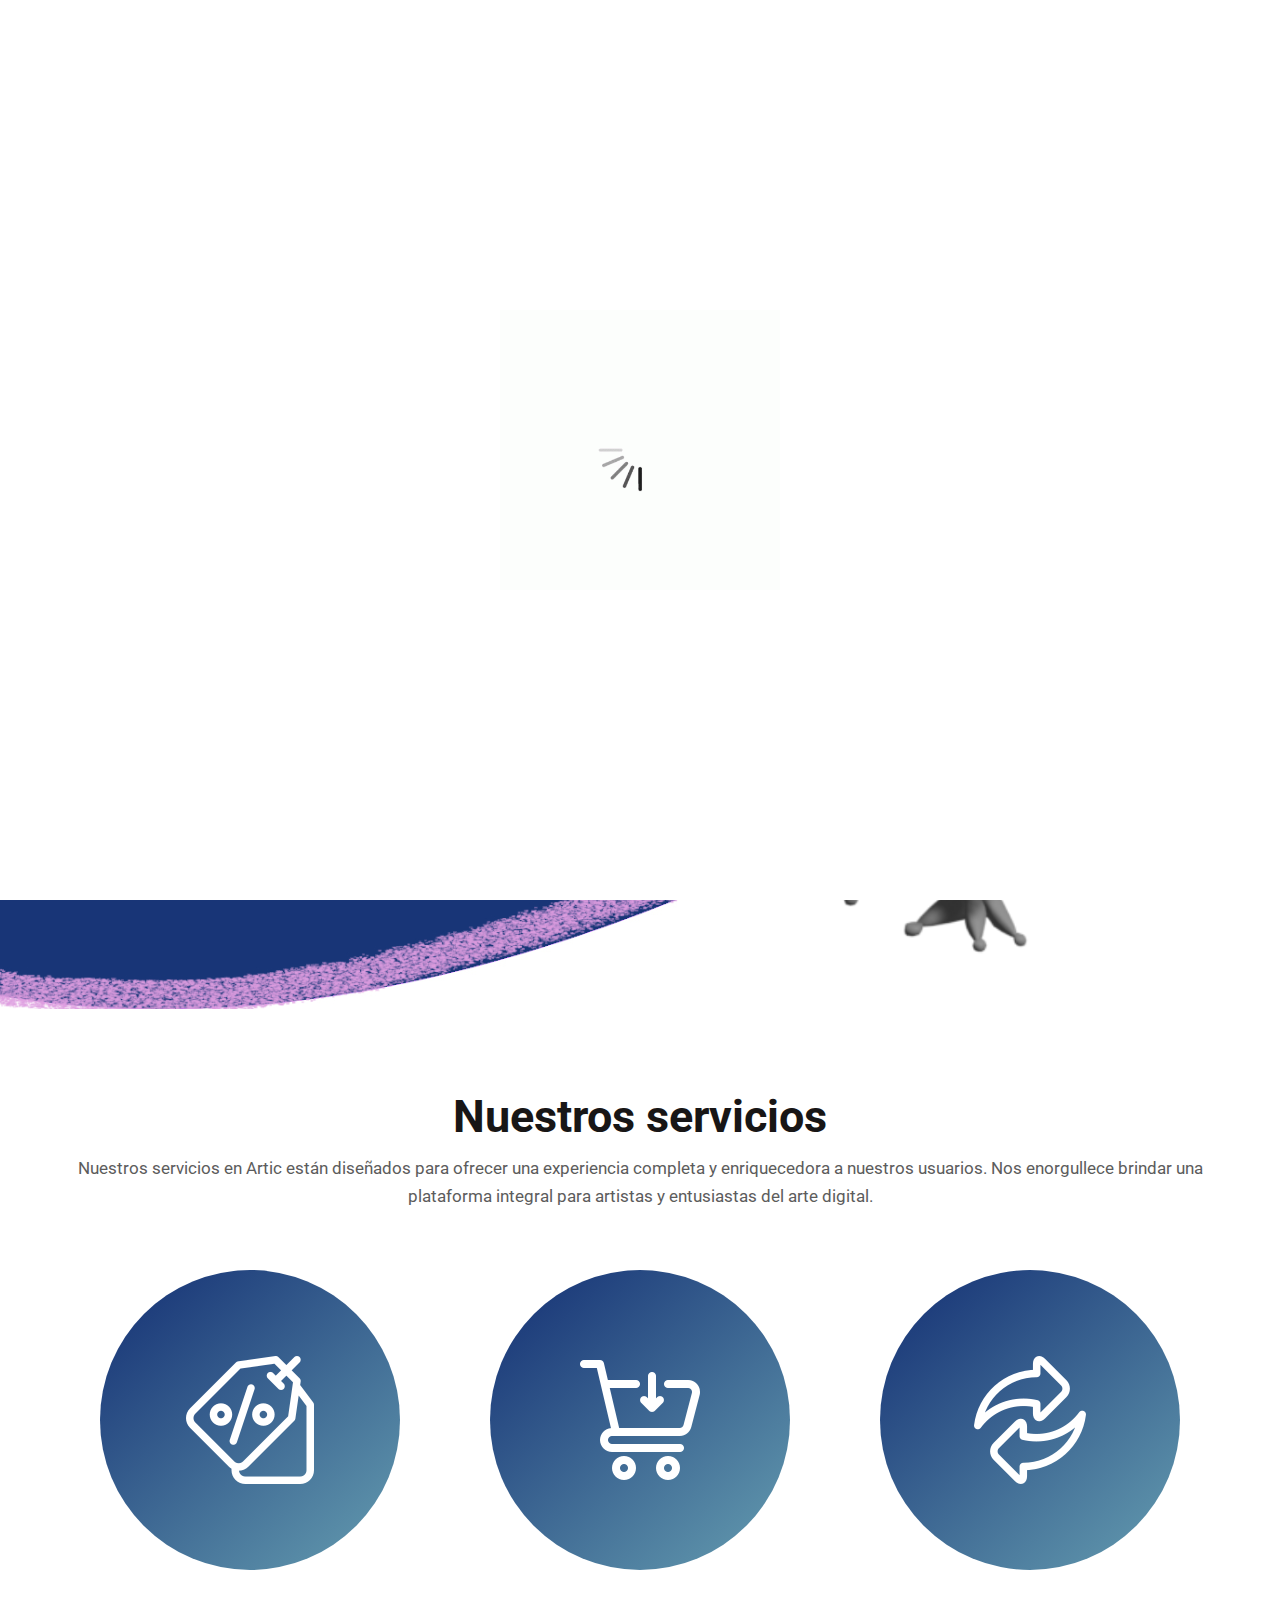
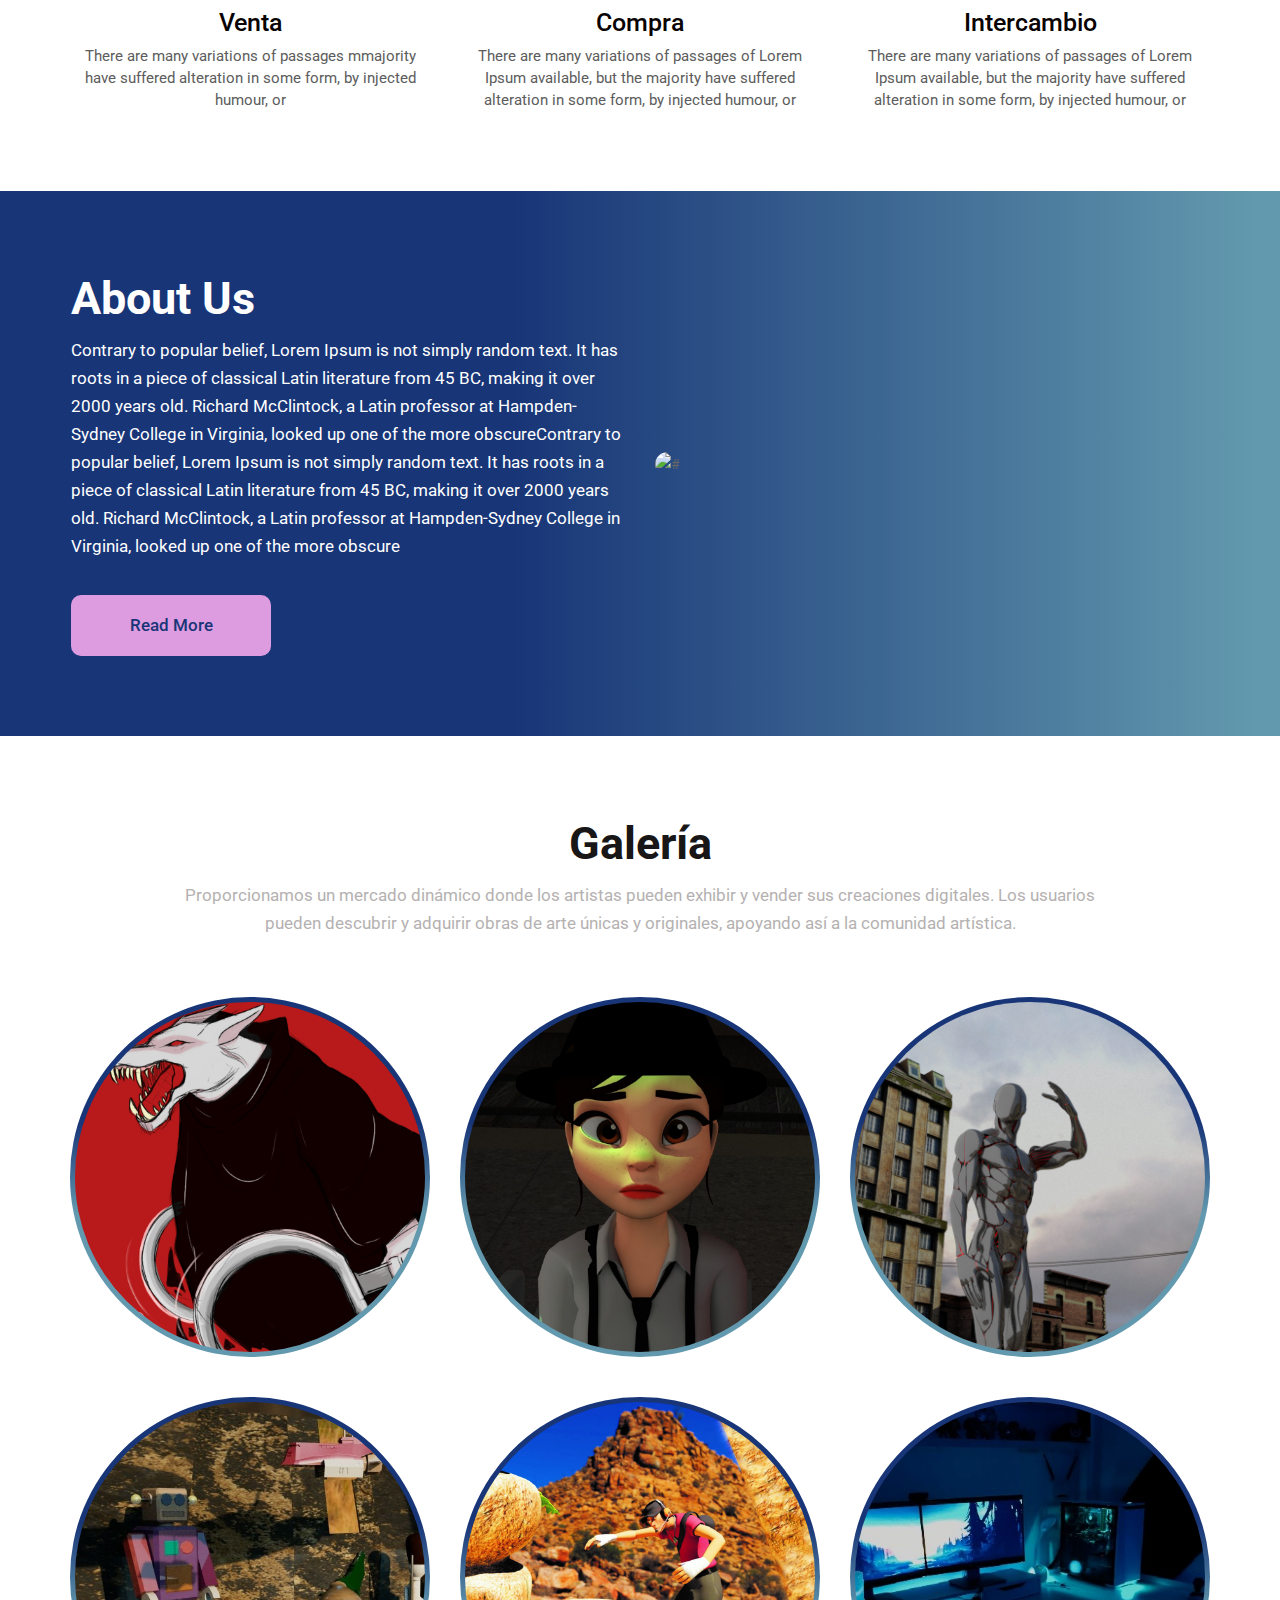
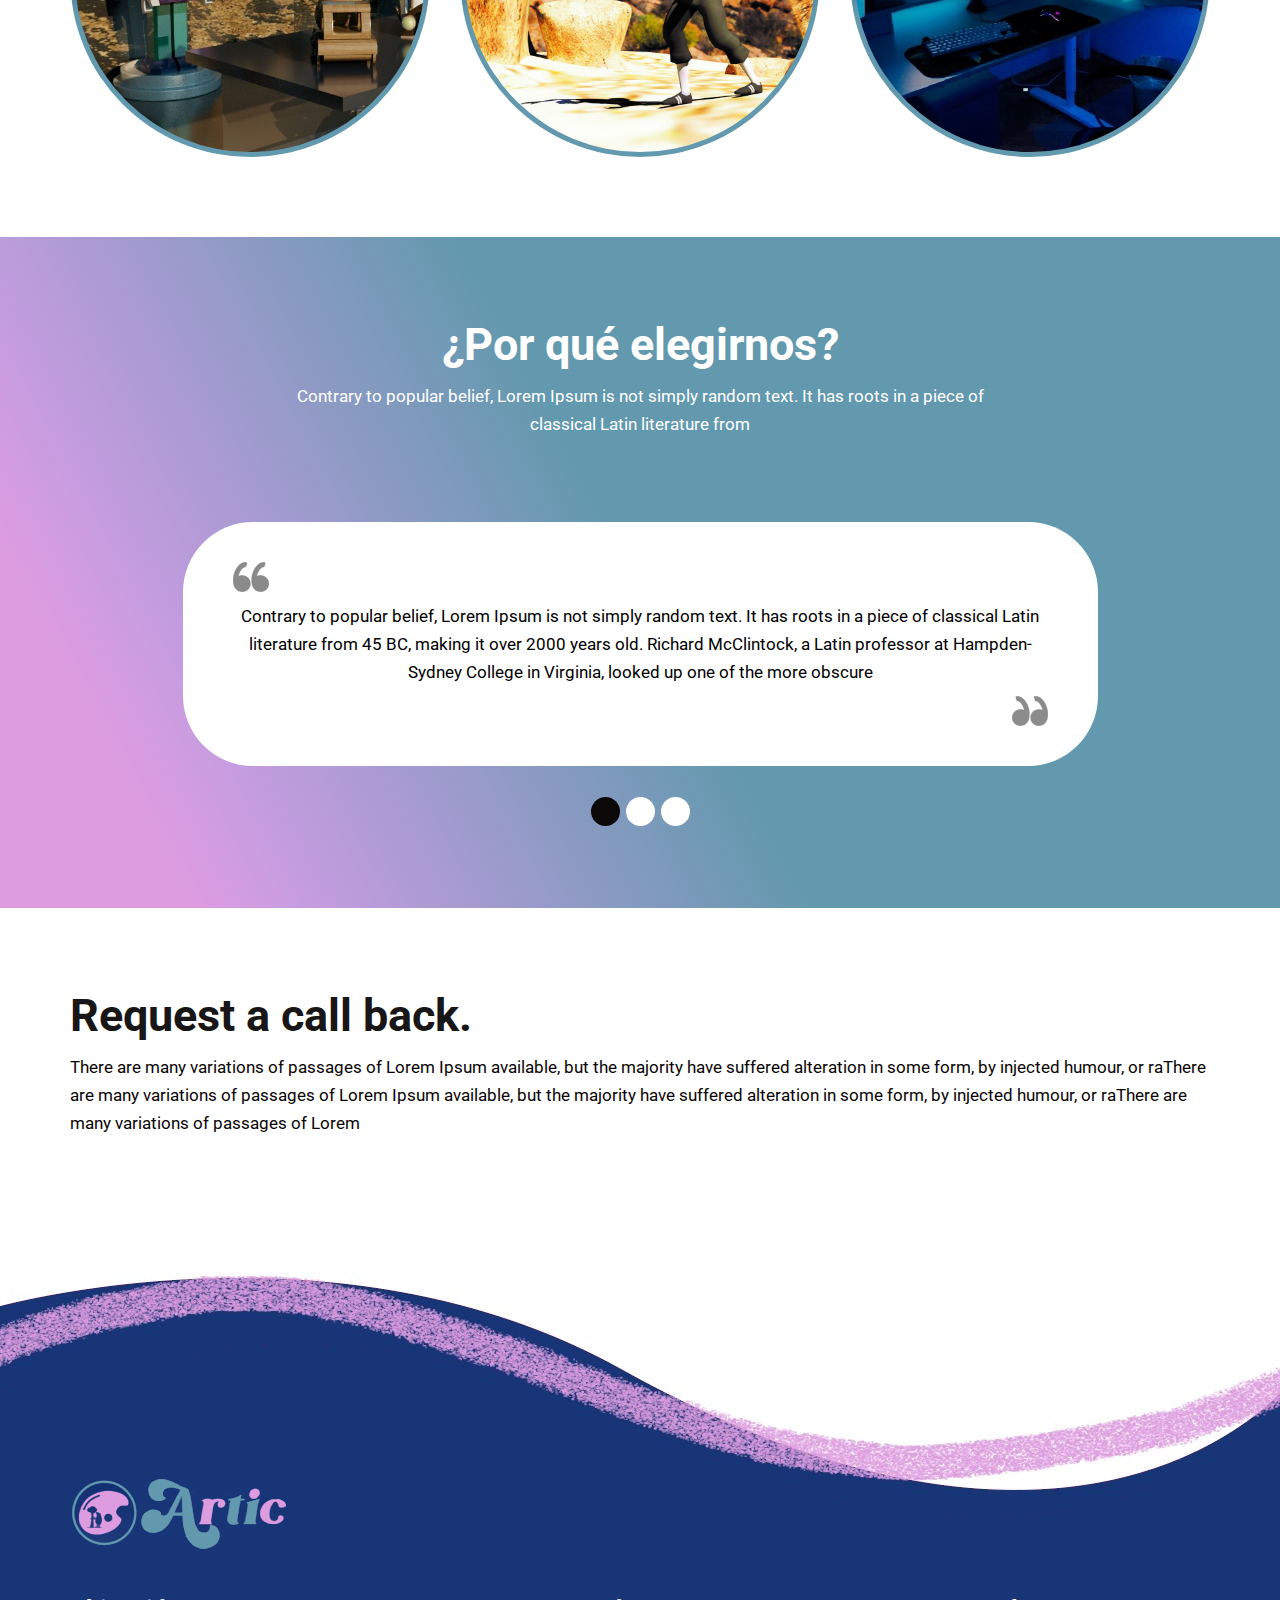
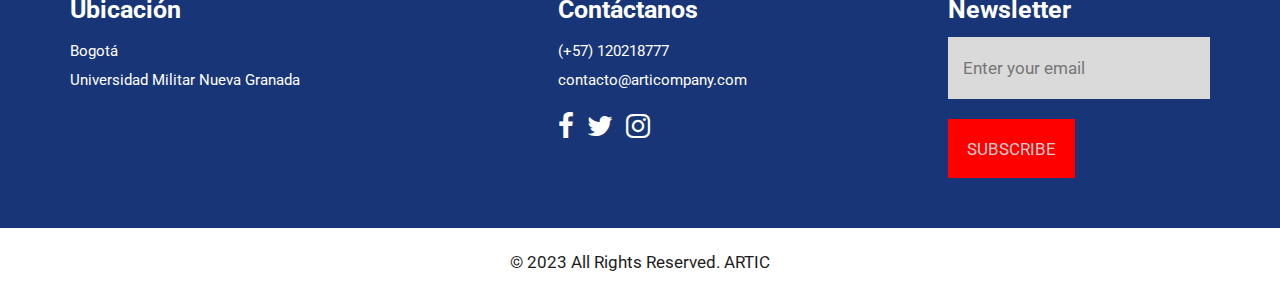
==== index.html @ 23e56a79 "Website" ====
<!DOCTYPE html>
<html lang="en">
   <head>
      <!-- basic -->
      <meta charset="utf-8">
      <meta http-equiv="X-UA-Compatible" content="IE=edge">
      <!-- mobile metas -->
      <meta name="viewport" content="width=device-width, initial-scale=1">
      <meta name="viewport" content="initial-scale=1, maximum-scale=1">
      <!-- site metas -->
      <title>Artic</title>
      <link rel="icon" href="images/logo2.png">
      <meta name="keywords" content="">
      <meta name="description" content="">
      <meta name="author" content="">
      <!-- bootstrap css -->
      <link rel="stylesheet" href="css/bootstrap.min.css">
      <!-- style css -->
      <link rel="stylesheet" href="css/style.css">
      <!-- responsive-->
      <link rel="stylesheet" href="css/responsive.css">
      <!-- awesome fontfamily -->
      <link rel="stylesheet" href="https://cdnjs.cloudflare.com/ajax/libs/font-awesome/4.7.0/css/font-awesome.min.css">
      <!--[if lt IE 9]>
      <script src="https://oss.maxcdn.com/html5shiv/3.7.3/html5shiv.min.js"></script>
      <script src="https://oss.maxcdn.com/respond/1.4.2/respond.min.js"></script><![endif]-->
   </head>
   <!-- body -->
   <body class="main-layout">
      <!-- loader  -->
      <div class="loader_bg">
         <div class="loader"><img src="images/loading.gif" alt="" /></div>
      </div>
      <!-- end loader -->
      <div id="mySidepanel" class="sidepanel">
         <a href="javascript:void(0)" class="closebtn" onclick="closeNav()">×</a>
         <a class="active" href="index.html">Home</a>
         <a href="about.html">About us</a>
         <a href="searvices.html">Servicios</a>
         <a href="shop.html">Gallería</a>
         <a href="contact.html">Contáctanos</a>
      </div>
      <!-- header -->
      <header>
         <!-- header inner -->
         <div class="head-top">
            <div class="container-fluid">
               <div class="row d_flex">
                  <div class="col-sm-3">
                     <div class="logo">
                        <a href="index.html"><img src="images/logo.png" /></a>
                     </div>
                  </div>
                  <div class="col-sm-9">
                     <ul class="email text_align_right">
                        <li class="d_none"> <a href="javascript:void(0)"><i class="fa fa-user" aria-hidden="true"></i>
                           Login</a>
                        </li>
                        <li> <button class="openbtn" onclick="openNav()"><img src="images/menu_btn.png"></button></li>
                     </ul>
                  </div>
               </div>
            </div>
         </div>
      </header>
      <!-- end header -->
      <!-- start slider section -->
      <div id="top_section" class=" banner_main">
         <div class="container">
            <div class="row d_flex">
               <div class="col-md-6">
                  <div class="rana">
                     <h1>“Haz que tu espacio cuente una historia”</h1>
                     <p>
                        Artic es una plataforma líder en la venta, compra e intercambio de diversas formas de arte digital. 
                     </p>
                     <p>

                        ¡Con Artic, el mundo del arte se encuentra al alcance de todos!
                     </p>
                     <a class="read_more" href="Javascript:void(0)"> Inicia tu propia aventura </a>
                  </div>
               </div>
               <div class="col-md-6">
                  <div class="mic_img">
                     <figure><img src="images/right_side.png" alt="#"/></figure>
                  </div>
               </div>
            </div>
         </div>
      </div>
      <!-- end slider section -->
      <!-- services -->
      <div class="services">
         <div class="container">
            <div class="row">
               <div class="col-md-12">
                  <div class="titlepage text_align_center">
                     <h2> Nuestros servicios</h2>
                     <p>Nuestros servicios en Artic están diseñados para ofrecer una experiencia completa y enriquecedora a nuestros usuarios. Nos enorgullece brindar una plataforma integral para artistas y entusiastas del arte digital. </p>
                  </div>
               </div>
            </div>
            <div class="row">
               <div class="col-md-4">
                  <div class="service_img text_align_center">
                     <i><img src="images/service1.png" alt="#"/></i>
                  </div>
                  <div class="service_text text_align_center">
                     <h3>Venta</h3>
                     <p>There are many variations of passages mmajority have suffered alteration in some form, by injected humour, or</p>
                  </div>
               </div>
               <div class="col-md-4">
                  <div class="service_img text_align_center">
                     <i><img src="images/service2.png" alt="#"/></i>
                  </div>
                  <div class="service_text text_align_center">
                     <h3>Compra</h3>
                     <p>There are many variations of passages of Lorem Ipsum available, but the majority have suffered alteration in some form, by injected humour, or  </p>
                  </div>
               </div>
               <div class="col-md-4">
                  <div class="service_img text_align_center">
                     <i><img src="images/service3.png" alt="#"/></i>
                  </div>
                  <div class="service_text text_align_center">
                     <h3>Intercambio</h3>
                     <p>There are many variations of passages of Lorem Ipsum available, but the majority have suffered alteration in some form, by injected humour, or </p>
                  </div>
               </div>
            </div>
         </div>
      </div>
      <!-- end services -->
      <!-- about -->
      <div id="about" class="about">
         <div class="container-fluid">
            <div class="row d_flex">
               <div class="col-md-6">
                  <div class="titlepage text_align_left">
                     <h2>About Us</h2>
                     <p>Contrary to popular belief, Lorem Ipsum is not simply random text. It has roots in a piece of classical Latin literature from 45 BC, making it over 2000 years old. Richard McClintock, a Latin professor at Hampden-Sydney College in Virginia, looked up one of the more obscureContrary to popular belief, Lorem Ipsum is not simply random text. It has roots in a piece of classical Latin literature from 45 BC, making it over 2000 years old. Richard McClintock, a Latin professor at Hampden-Sydney College in Virginia, looked up one of the more obscure</p>
                     <a class="read_more" href="about.html">Read More</a>
                  </div>
               </div>
               <div class="col-md-6">
                  <div class="about_img">
                     <figure><img class="img_responsive" src="images/about_img.jpg" alt="#"/></figure>
                  </div>
               </div>
            </div>
         </div>
      </div>
      <!-- end about -->
      <!-- gallery -->
      <div class="gallery">
         <div class="container">
            <div class="row">
               <div class="col-md-10 offset-md-1">
                  <div class="titlepage text_align_center">
                     <h2>Galería</h2>
                     <p>Proporcionamos un mercado dinámico donde los artistas pueden exhibir y vender sus creaciones digitales. Los usuarios pueden descubrir y adquirir obras de arte únicas y originales, apoyando así a la comunidad artística.</p>
                  </div>
               </div>
            </div>
            <div class="row">
               <div class="col-md-4 col-sm-6 margin_bottom40">
                  <div id="ho_show" class="pics">
                     <figure><img class="img_responsive" src="images/lobo.jpg" alt="#"/></figure>
                     <div class="pics_icon">
                        <a href="javascript:void(0)">
                        <i class="fa fa-search" aria-hidden="true"></i>
                        </a>
                     </div>
                  </div>
               </div>
               <div class="col-md-4 col-sm-6 margin_bottom40">
                  <div id="ho_show" class="pics">
                     <figure><img class="img_responsive" src="images/final1.jpg" alt="#"/></figure>
                     <div class="pics_icon">
                        <a href="javascript:void(0)">
                        <i class="fa fa-search" aria-hidden="true"></i>
                        </a>
                     </div>
                  </div>
               </div>
               <div class="col-md-4 col-sm-6 margin_bottom40">
                  <div id="ho_show" class="pics">
                     <figure><img class="img_responsive" src="images/MailyMaya_1.0331.png" alt="#"/></figure>
                     <div class="pics_icon">
                        <a href="javascript:void(0)">
                        <i class="fa fa-search" aria-hidden="true"></i>
                        </a>
                     </div>
                  </div>
               </div>
               <div class="col-md-4 col-sm-6 margin_bottom40">
                  <div id="ho_show" class="pics">
                     <figure><img class="img_responsive" src="images/jug.jpg" alt="#"/></figure>
                     <div class="pics_icon">
                        <a href="javascript:void(0)">
                        <i class="fa fa-search" aria-hidden="true"></i>
                        </a>
                     </div>
                  </div>
               </div>
               <div class="col-md-4 col-sm-6 margin_bottom40">
                  <div id="ho_show" class="pics">
                     <figure><img class="img_responsive" src="images/Escena  2.jpg" alt="#"/></figure>
                     <div class="pics_icon">
                        <a href="javascript:void(0)">
                        <i class="fa fa-search" aria-hidden="true"></i>
                        </a>
                     </div>
                  </div>
               </div>
               <div class="col-md-4 col-sm-6 margin_bottom40">
                  <div id="ho_show" class="pics">
                     <figure><img class="img_responsive" src="images/Render.jpg" alt="#"/></figure>
                     <div class="pics_icon">
                        <a href="javascript:void(0)">
                        <i class="fa fa-search" aria-hidden="true"></i>
                        </a>
                     </div>
                  </div>
               </div>
            </div>
         </div>
      </div>
      <!-- end gallery -->
      <!-- testimonial -->
      <div class="testimonial">
         <div class="container">
            <div class="row">
               <div class="col-md-8 offset-md-2">
                  <div class="titlepage text_align_center">
                     <h2>¿Por qué elegirnos?</h2>
                     <p>Contrary to popular belief, Lorem Ipsum is not simply random text. It has roots in a piece of classical Latin literature from </p>
                  </div>
               </div>
            </div>
            <div class="row d_flex">
               <div class="col-md-10 offset-md-1">
                  <div id="testimo" class="carousel slide our_testimonial" data-ride="carousel">
                     <ol class="carousel-indicators">
                        <li data-target="#testimo" data-slide-to="0" class="active"></li>
                        <li data-target="#testimo" data-slide-to="1"></li>
                        <li data-target="#testimo" data-slide-to="2"></li>
                     </ol>
                     <div class="carousel-inner">
                        <div class="carousel-item active">
                           <div class="container">
                              <div class="carousel-caption posi_in">
                                 <div class="testomoniam_text">
                                    <i class="text_align_left d-block"><img  src="images/icon.png" alt="#"/></i>
                                    <p>Contrary to popular belief, Lorem Ipsum is not simply random text. It has roots in a piece of classical Latin literature from 45 BC, making it over 2000 years old. Richard McClintock, a Latin professor at Hampden-Sydney College in Virginia, looked up one of the more obscure</p>
                                    <i class="text_align_right d-block"><img  src="images/icon_right.png" alt="#"/></i>
                                 </div>
                              </div>
                           </div>
                        </div>
                        <div class="carousel-item">
                           <div class="container">
                              <div class="carousel-caption posi_in">
                                 <div class="testomoniam_text">
                                    <i class="text_align_left d-block"><img  src="images/icon.png" alt="#"/></i>
                                    <p>Contrary to popular belief, Lorem Ipsum is not simply random text. It has roots in a piece of classical Latin literature from 45 BC, making it over 2000 years old. Richard McClintock, a Latin professor at Hampden-Sydney College in Virginia, looked up one of the more obscure</p>
                                    <i class="text_align_right d-block"><img  src="images/icon_right.png" alt="#"/></i>
                                 </div>
                              </div>
                           </div>
                        </div>
                        <div class="carousel-item">
                           <div class="container">
                              <div class="carousel-caption posi_in">
                                 <div class="testomoniam_text">
                                    <i class="text_align_left d-block"><img  src="images/icon.png" alt="#"/></i>
                                    <p>Contrary to popular belief, Lorem Ipsum is not simply random text. It has roots in a piece of classical Latin literature from 45 BC, making it over 2000 years old. Richard McClintock, a Latin professor at Hampden-Sydney College in Virginia, looked up one of the more obscure</p>
                                    <i class="text_align_right d-block"><img  src="images/icon_right.png" alt="#"/></i>
                                 </div>
                              </div>
                           </div>
                        </div>
                     </div>
                     <a class="carousel-control-prev" href="#testimo" role="button" data-slide="prev">
                     <i class="fa fa-angle-left" aria-hidden="true"></i>
                     <span class="sr-only">Previous</span>
                     </a>
                     <a class="carousel-control-next" href="#testimo" role="button" data-slide="next">
                     <i class="fa fa-angle-right" aria-hidden="true"></i>
                     <span class="sr-only">Next</span>
                     </a>
                  </div>
               </div>
            </div>
         </div>
      </div>
      <!-- end testimonial -->
      <!-- contact section -->
      <div class="contact left_cross_right">
         <div class="container">
            <div class="row">
               <div class="col-md-12">
                  <div class="titlepage text_align_left">
                     <h2>Request a call back.</h2>
                     <p>There are many variations of passages of Lorem Ipsum available, but the majority have suffered alteration in some form, by injected humour, or raThere are many variations of passages of Lorem Ipsum available, but the majority have suffered alteration in some form, by injected humour, or raThere are many variations of passages of Lorem      </p>
                  </div>
               </div>
               
            </div>
         </div>
      </div>
      <!-- end contact section -->
      <!-- footer -->
      <footer>
         <div class="footer">
            <div class="container">
               <div class="row">
                  <div class="col-md-12">
                     <a class="logo_footer"><img src="images/logo.png" alt="#"/></a>
                  </div>
                  <div class="col-md-5">
                     <div class="Informa conta">
                        <h3>Ubicación</h3>
                        <ul>
                           <li> Bogotá <br> Universidad Militar Nueva Granada
                           </li>
                        </ul>
                     </div>
                     <div class="Informa helpful">
                       
                     </div>
                  </div>
                  <div class="col-md-4">
                     <div class="Informa conta">
                        <h3>Contáctanos</h3>
                        <ul>
                           <li> <a href="Javascript:void(0)"> (+57) 120218777
                              </a>
                           </li>
                           <li> <a href="Javascript:void(0)">  contacto@articompany.com
                              </a>
                           </li>
                        </ul>
                     </div>
                     <ul class="social_icon text_align_center">
                        <li> <a href="Javascript:void(0)"><i class="fa fa-facebook-f"></i></a></li>
                        <li> <a href="Javascript:void(0)"><i class="fa fa-twitter"></i></a></li>
                        <li> <a href="Javascript:void(0)"><i class="fa fa-instagram" aria-hidden="true"></i></a></li>
                     </ul>
                  </div>
                  <div class="col-md-3">
                     <div class="Informa">
                        <h3>Newsletter</h3>
                        <form class="newslatter_form">
                           <input class="ente" placeholder="Enter your email" type="text" name="Enter your email">
                           <button class="subs_btn">Subscribe</button>
                        </form>
                     </div>
                  </div>
               </div>
            </div>
            <div class="copyright text_align_center">
               <div class="container">
                  <div class="row">
                     <div class="col-md-10 offset-md-1">
                        <p>© 2023 All Rights Reserved. ARTIC </p>
                     </div>
                  </div>
               </div>
            </div>
         </div>
      </footer>
      <!-- end footer -->
      <!-- Javascript files-->
      <script src="js/jquery.min.js"></script>
      <script src="js/bootstrap.bundle.min.js"></script>
      <script src="js/jquery-3.0.0.min.js"></script>
      <script src="js/custom.js"></script>
   </body>
</html>
---- css/style.css ----
/*--------------------------------------------------------------------- 
File Name: style.css 
---------------------------------------------------------------------*/


/*--------------------------------------------------------------------- 
import Fonts 
---------------------------------------------------------------------*/

@import url('https://fonts.googleapis.com/css?family=Poppins:100,100i,200,200i,300,300i,400,400i,500,500i,600,600i,700,700i,800,800i,900,900i');
@import url('https://fonts.googleapis.com/css?family=Roboto:300,400,500,500i,700,700i,900,900i&display=swap');
@import url('https://fonts.googleapis.com/css?family=Open+Sans:400,600,600i,700,700i,800,800i&display=swap');

/*--------------------------------------------------------------------- 
import Files
 ---------------------------------------------------------------------*/

@import url(font-awesome.min.css);
@import url(owl.carousel.min.css);

/*--------------------------------------------------------------------- 
basic 
---------------------------------------------------------------------*/

body {
     color: #666666;
     font-size: 14px;
     font-family: 'Roboto', sans-serif;
     line-height: 1.80857;
     font-weight: normal;
}

a {
     color: #1f1f1f;
     text-decoration: none !important;
     outline: none !important;
     -webkit-transition: all .3s ease-in-out;
     -moz-transition: all .3s ease-in-out;
     -ms-transition: all .3s ease-in-out;
     -o-transition: all .3s ease-in-out;
     transition: all .3s ease-in-out;
}

h1,
h2,
h3,
h4,
h5,
h6 {
     letter-spacing: 0;
     font-weight: normal;
     position: relative;
     padding: 0;
     font-weight: normal;
     line-height: normal;
     color: #111111;
     margin: 0
}

h1 {
     font-size: 24px
}

h2 {
     font-size: 22px
}

h3 {
     font-size: 18px
}

h4 {
     font-size: 16px
}

h5 {
     font-size: 14px
}

h6 {
     font-size: 13px
}

*,
*::after,
*::before {
     -webkit-box-sizing: border-box;
     -moz-box-sizing: border-box;
     box-sizing: border-box;
}

h1 a,
h2 a,
h3 a,
h4 a,
h5 a,
h6 a {
     color: #212121;
     text-decoration: none!important;
     opacity: 1
}

button:focus {
     outline: none;
}

ul,
li,
ol {
     margin: 0px;
     padding: 0px;
     list-style: none;
}

p {
     margin: 0px;
     padding: 0;
     font-weight: 400;
     font-size: 17px;
     line-height: 28px;
}

a {
     color: #222222;
     text-decoration: none;
     outline: none !important;
}

a,
.btn {
     text-decoration: none !important;
     outline: none !important;
     -webkit-transition: all .3s ease-in-out;
     -moz-transition: all .3s ease-in-out;
     -ms-transition: all .3s ease-in-out;
     -o-transition: all .3s ease-in-out;
     transition: all .3s ease-in-out;
}

img {
     max-width: 100%;
     height: auto;
}

 :focus {
     outline: 0;
}

.btn-custom {
     margin-top: 20px;
     background-color: transparent !important;
     border: 2px solid #ddd;
     padding: 12px 40px;
     font-size: 16px;
}

.lead {
     font-size: 18px;
     line-height: 30px;
     color: #767676;
     margin: 0;
     padding: 0;
}

.form-control:focus {
     border-color: #ffffff !important;
     box-shadow: 0 0 0 .2rem rgba(255, 255, 255, .25);
}

.navbar-form input {
     border: none !important;
}

.badge {
     font-weight: 500;
}

blockquote {
     margin: 20px 0 20px;
     padding: 30px;
}

button {
     border: 0;
     margin: 0;
     padding: 0;
     cursor: pointer;
}

.full {
     width: 100%;
     float: left;
     margin: 0;
     padding: 0;
}

.titlepage {
     padding-bottom: 60px;
}

.titlepage h2 {
     font-size: 45px;
     font-weight: bold;
     line-height: 55px;
     color: #181616;
     padding-bottom: 10px;
}

.read_more {
     display: inline-block;
     background: #DD9CE0;
     color: rgb(24, 53, 119);
     max-width: 200px;
     height: 61px;
     line-height: 61px;
     width: 100%;
     font-size: 17px;
     text-align: center;
     font-weight: 500;
     border-radius: 10px;
     transition: ease-in all 0.5s;
}

.read_more:hover {
     background: #6399AE;
     color:  rgb(24, 53, 119);
     transition: ease-in all 0.5s;
}

.img_responsive {
     max-width: 100%;
}

.text_align_center {
     text-align: center;
}

.text_align_left {
     text-align: left;
}

.text_align_right {
     text-align: right;
}

.d_flex {
     display: flex;
     align-items: center;
     flex-wrap: wrap;
}

.container {
     max-width: 1170px;
}


/*---------------------------- 
loader  
----------------------------*/

.loader_bg {
     position: fixed;
     z-index: 9999999;
     background: #fff;
     width: 100%;
     height: 100%;
}

.loader {
     height: 100%;
     width: 100%;
     position: absolute;
     left: 0;
     top: 0;
     display: flex;
     justify-content: center;
     align-items: center;
}

.loader img {
     width: 280px;
}


/*--------------------------------------------------------------------- 
header 
---------------------------------------------------------------------*/

header {
     background: transparent;
     width: 100%;
     padding: 40px 30px;
     position: absolute;
     z-index: 9;
}


/*--------------------------------------------------------------------- 
menu section
---------------------------------------------------------------------*/

ul.email {
     display: flex;
     align-items: center;
     justify-content: flex-end;
}

ul.email li {
     display: inline-block;
}

ul.email li a {
     font-size: 17px;
     color: #fff;
     display: flex;
     align-items: center;
     padding-right: 60px;
}

ul.email li a i {
     font-size: 25px;
     padding-right: 10px;
}

.sidepanel {
     width: 0;
     position: fixed;
     z-index: 9999999;
     height: 100%;
     top: 0;
     left: 0;
     background-color: #6399AE;
     overflow-x: hidden;
     transition: 0.5s;
     padding-top: 60px;
}

.sidepanel a {
     padding: 8px 8px 8px 32px;
     text-decoration: none;
     font-size: 20px;
     color: #fff;
     display: block;
     transition: 0.3s;
}

.sidepanel a:hover {
     color: #DD9CDF;
}

.sidepanel a.active {
     color: #DD9CDF;
}

.sidepanel .closebtn {
     position: absolute;
     top: 0;
     right: 25px;
     font-size: 36px;
}

.openbtn {
     cursor: pointer;
     background-color: transparent;
     color: white;
     border: none;
}


/** banner_main **/

.banner_main {
     background-image: url('../images/banner2.jpg');
     width: 100%;
     background-size: cover;
     padding-top: 110px;
     position: relative;
     /*  background-attachment: fixed;*/
     background-position: center;
}

.rana {
     text-align: left;
}

.rana h1 {
     color: #fff;
     font-size: 64px;
     line-height: 69px;
     font-weight: bold;
     padding-bottom: 35px;
}

.rana p {
     color: #fff;
     line-height: 25px;
     padding-bottom: 50px;
     font-size: 17px;
}


/** services **/

.services {
     padding-top: 80px;
     padding-bottom: 50px;
     background: #fff;
}

.services .titlepage p {
     color: #5c5c5c;
}

.service_text h3 {
     color: #090303;
     font-size: 25px;
     line-height: 25px;
     padding-bottom: 10px;
     font-weight: 500;
     margin-top: 40px;
}

.service_text p {
     color: #5c5c5c;
     padding-bottom: 30px;
     font-size: 15px;
     line-height: 22px;
}

.service_img {
     background: rgb(24, 53, 119);
     background: linear-gradient(139deg, rgb(24, 53, 119) 6%, rgb(98, 153, 174) 96%);
     border-radius: 50%;
     height: 300px;
     width: 300px;
     margin: 0 auto;
     display: flex;
     align-items: center;
     justify-content: center;
}


/* end services */


/** about **/

.about {
     background: linear-gradient(to left, rgb(98, 153, 174) 2%, rgb(24, 53, 119) 60%);
     padding: 80px 0;
}

.about .titlepage {
     padding-bottom: 0;
     max-width: 554px;
     float: right;
     width: 100%;
}

.about .titlepage h2 {
     color: #fff;
}

.about .titlepage p {
     color: #fff;
     padding-bottom: 35px;
}

.about_img {
     padding-right: 30px;
}

.about_img figure {
     margin: 0;
}

.about_img figure img {
     border-radius: 50px;
}

.divright {
     float: right;
}


/** end about **/


/* Gallery */

.gallery {
     background: #fff;
     padding: 80px 0 40px 0;
}

.gallery .titlepage p {
     color: #b5b1b1;
}

.pics {
     background: linear-gradient(to bottom, rgb(24, 53, 119) 35%,  rgb(98, 153, 174) 60%);
     padding: 5px;
     border-radius: 50%;
     margin: 0 auto;
}

.gallery figure {
     margin: 0;
}

.margin_bottom40 {
     margin-bottom: 40px;
}

.pics figure img {
     border-radius: 50%;
     text-align: center;
}

.pics_icon {
     opacity: 0;
     margin: 0 auto;
     position: absolute;
     top: 15px;
     text-align: center;
     left: 30px;
     right: 30px;
     bottom: 15px;
     background: #ffffff9c;
     border-radius: 50%;
     display: flex;
     align-items: center;
     justify-content: center;
     transition: ease-in all 0.5s;
}

.pics_icon a {
     display: flex;
}

.pics_icon a i {
     color: #DD9CDF !important;
     font-size: 25px;
}

#ho_show:hover .pics_icon {
     opacity: 1;
     cursor: pointer;
     transition: ease-in all 0.5s;
}


/* end tranner */


/** testimonial **/

.testimonial {
     padding-top: 80px;
     padding-bottom: 142px;
     background: rgb(154, 20, 91);
     background: linear-gradient(62deg, #DD9CE0 12%, #c59ce0 19%, #6299AE 50%, #6299AE 100%);
}

.testimonial .titlepage {
     padding-bottom: 20px;
}

.testimonial .titlepage h2 {
     color: #fff;
}

.testimonial .titlepage p {
     color: #fff;
}

.posi_in {
     position: inherit;
     padding: 0;
}

.testomoniam_text {
     background: #fff;
     padding: 40px 50px;
     border-radius: 70px;
     position: relative;
     margin-top: 64px;
}

.testomoniam_text::before {
     position: absolute;
     content: "";
     top: -64px;
     left: 0;
     right: 0;
     background: url(../images/test.png);
     width: 88px;
     height: 64px;
     margin: 0 auto;
}

.testomoniam_text p {
     color: #000000;
     padding: 10px 0;
     display: block;
}

#testimo .carousel-control-next,
#testimo .carousel-control-prev {
     display: none;
}

.testimonial .carousel-indicators {
     display: block;
     display: flex;
     justify-content: center;
     align-items: center;
     flex-wrap: wrap;
     bottom: -60px;
}

.testimonial .carousel-indicators li {
     width: 29px;
     height: 29px;
     border-radius: 20px;
     display: inline-block;
     background-color: #ffffff;
     cursor: pointer;
}

.testimonial .carousel-indicators .active {
     background-color: #0c0909;
}


/** end testimonial **/


/** contact section **/

.contact {
     background: #ffffff;
     padding: 80px 0 190px 0;
}

.contact .titlepage p {
     color: #090404;
}

.main_form .contactus {
     border: inherit;
     padding: 0 15px;
     margin-bottom: 25px;
     width: 100%;
     height: 68px;
     background: #dbdada;
     color: #969494;
     font-size: 16px;
     font-weight: normal;
}

.main_form .textarea {
     border: inherit;
     margin-bottom: 25px;
     width: 100%;
     background: #dbdada;
     color: #969494;
     font-size: 18px;
     font-weight: normal;
     padding: 36px 15px 0 15px;
     border-radius: 0;
     height: 109px;
}

.main_form .send_btn {
     font-size: 17px;
     transition: ease-in all 0.5s;
     background-color: #0c0909;
     color: #fff;
     height: 68px;
     line-height: 68px;
     max-width: 216px;
     width: 100%;
     display: block;
     margin-top: 10px !important;
     font-weight: 500;
     margin: 0 auto;
}

.main_form .send_btn:hover {
     background-color: #7f16ca;
     transition: ease-in all 0.5s;
     color: #fff;
}

#request *::placeholder {
     color: #969494;
     opacity: 1;
}


/** end contact section **/


/** footer **/

.footer {
     background: #183577;
     padding-top: 90px;
     position: relative;
}

.footer::before {
     position: absolute;
     content: "";
     width: 100%;
     background: url(../images/footer.jpg);
     height: 251px;
     top: -115px;
     background-size: 100% 100%;
     background-position: center;
}

.logo_footer {
     margin-bottom: 15px;
     display: block;
}

.Informa h3 {
     color: #ffffff;
     font-size: 25px;
     font-weight: bold;
     line-height: 25px;
     margin-bottom: 15px;
     margin-top: 30px;
}

.conta li {
     font-size: 15px;
     line-height: 29px;
     color: #ffffff;
}

.helpful {
     padding-top: 50px;
}

.helpful ul li {
     display: inline-block;
     padding-right: 30px;
}

.helpful ul li:last-child {
     padding-right: 0;
}

.helpful ul li a {
     text-transform: uppercase;
     color: #fff;
     font-size: 15px;
     line-height: 29px;
}

.helpful ul li a:hover {
     color: #ff0000;
}

.conta ul li a {
     color: #ffffff;
}

.conta ul li a i {
     padding-right: 5px;
}

ul.social_icon {
     float: left;
     padding-top: 15px;
}

ul.social_icon li {
     display: inline-block;
     padding-right: 10px;
}

ul.social_icon li:last-child {
     padding-right: 0;
}

ul.social_icon li a {
     color: #fff;
     display: inline-block;
     text-align: center;
     line-height: 33px;
     font-size: 28px;
     font-weight: bold;
}

ul.social_icon li a:hover {
     color:  #DD9CDF;
     transition: ease-in all 0.7s;
}

.ente {
     background: #dbdada;
     color: #fff;
     border: inherit;
     padding: 0 15px;
     height: 62px;
     width: 100%;
     font-size: 17px;
}

.subs_btn {
     max-width: 127px;
     display: inline-block;
     background: #ff0000;
     height: 59px;
     width: 100%;
     color: #cecdcd;
     font-size: 17px;
     text-transform: uppercase;
     font-weight: normal;
     transition: ease-in all 0.5s;
     margin-top: 20px;
}

.subs_btn:hover {
     background: #9a145b;
     transition: ease-in all 0.5s;
}

.copyright {
     background: #ffffff;
     margin-top: 50px;
}

.copyright p {
     color: #1d1c1c;
     padding: 20px 0px;
}

.copyright a {
     color: #1d1c1c;
}

.copyright a:hover {
     color: #7f16ca;
}


/** end footer **/


/*- - ener page css--*/

.inner_page header {
     box-shadow: 0 -3px 12px 0px #a540e6;
     position: inherit;
     background: #183577;
}
.inner_page .about {
     margin:80px 0 190px 0;
}
.inner_page .contact {
     padding-bottom:80px;
}
.inner_page .footer {
     margin-top: 110px;
}
---- css/responsive.css ----
/*--------------------------------------------------------------------- 
File Name: responsive.css 
---------------------------------------------------------------------*/

@media (min-width: 1343px) and (max-width: 1500px) {}

@media (min-width: 1200px) and (max-width: 1342px) {}

@media (min-width: 992px) and (max-width: 1199px) {
    .banner_main .bluid h1 {
        font-size: 110px;
        line-height: 136px;
    }
    .about_img {
        padding-right: 0;
    }
    .helpful ul li {
        padding-right: 22px;
    }
}

@media (min-width: 768px) and (max-width: 991px) {
    .titlepage h2 {
        font-size: 37px;
        line-height: 41px;
    }
    .service_img {
        height: 226px;
        width: 226px;
    }
    .about_img {
        padding-right: 0;
    }
    .helpful ul li {
        padding-right: 2px;
    }
}

@media (min-width: 576px) and (max-width: 767px) {
    .airmic {
        margin-top: 40px;
        margin-bottom: 30px;
    }
    .about_img {
        padding-right: 0;
    }
    .about_img figure img {
        padding-top: 30px;
    }
}

@media (max-width: 575px) {
    header {
        padding: 33px 0px;
    }
    .d_none {
        display: none !important;
    }
    ul.email {
        margin-top: -43px;
    }
    .logo {
        display: block;
        width: 144px;
        float: left;
    }
    .airmic {
        padding-top: 60px;
        margin-bottom: 30px;
    }
    .airmic h1 {
        font-size: 53px;
        line-height: 53px;
    }
    #top_section {
        height: 100%;
    }
    .banner_main .bluid .read_more {
        margin-right: 5px;
        max-width: 124px;
        height: 48px;
        line-height: 48px;
        font-size: 16px;
    }
    .titlepage h2 {
        font-size: 35px;
        line-height: 40px;
    }
    .about .titlepage {
        padding-bottom: 40px;
    }
    .testomoniam_text {
        padding: 40px 25px;
    }
    .about_img {
        padding-right: 0;
    }
    .mics {
        width: 290px;
    }
    .mics_icon {
        width: 261px;
    }
    .d_none {
        display: none;
    }
}
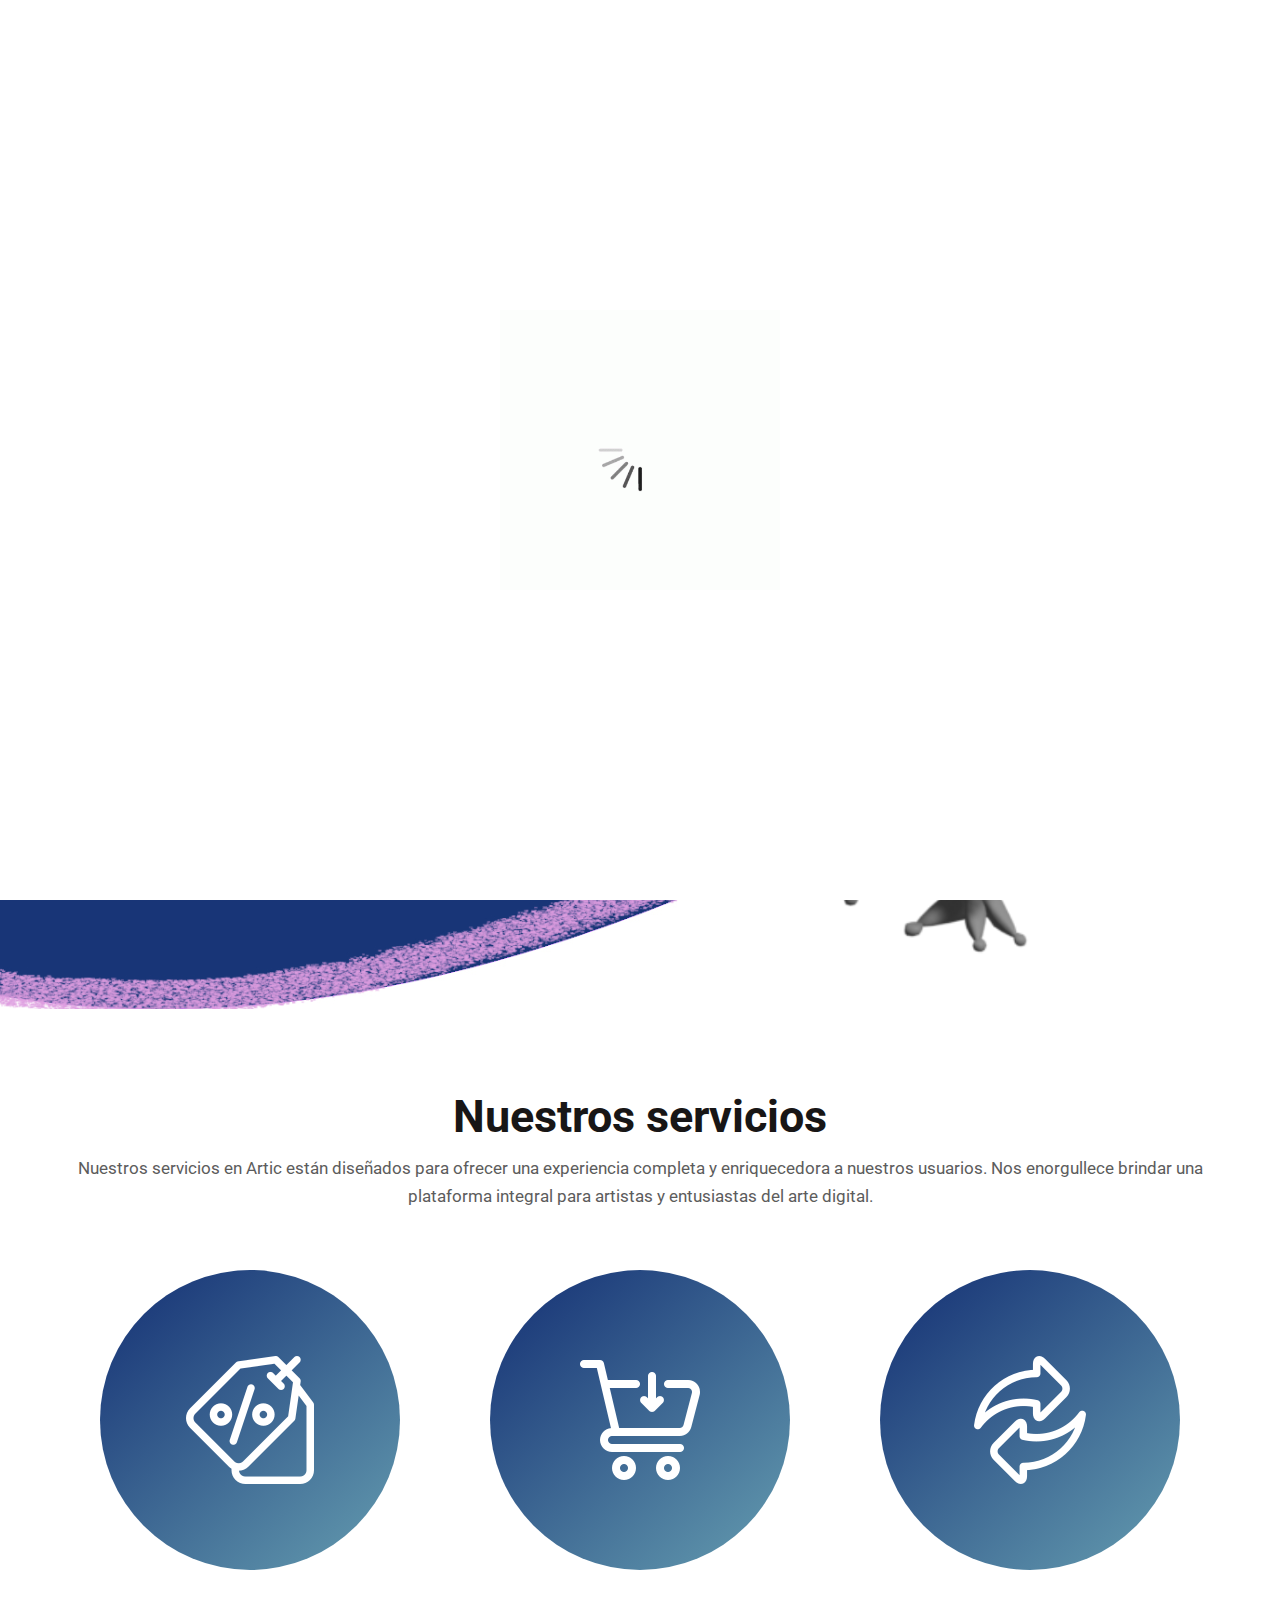
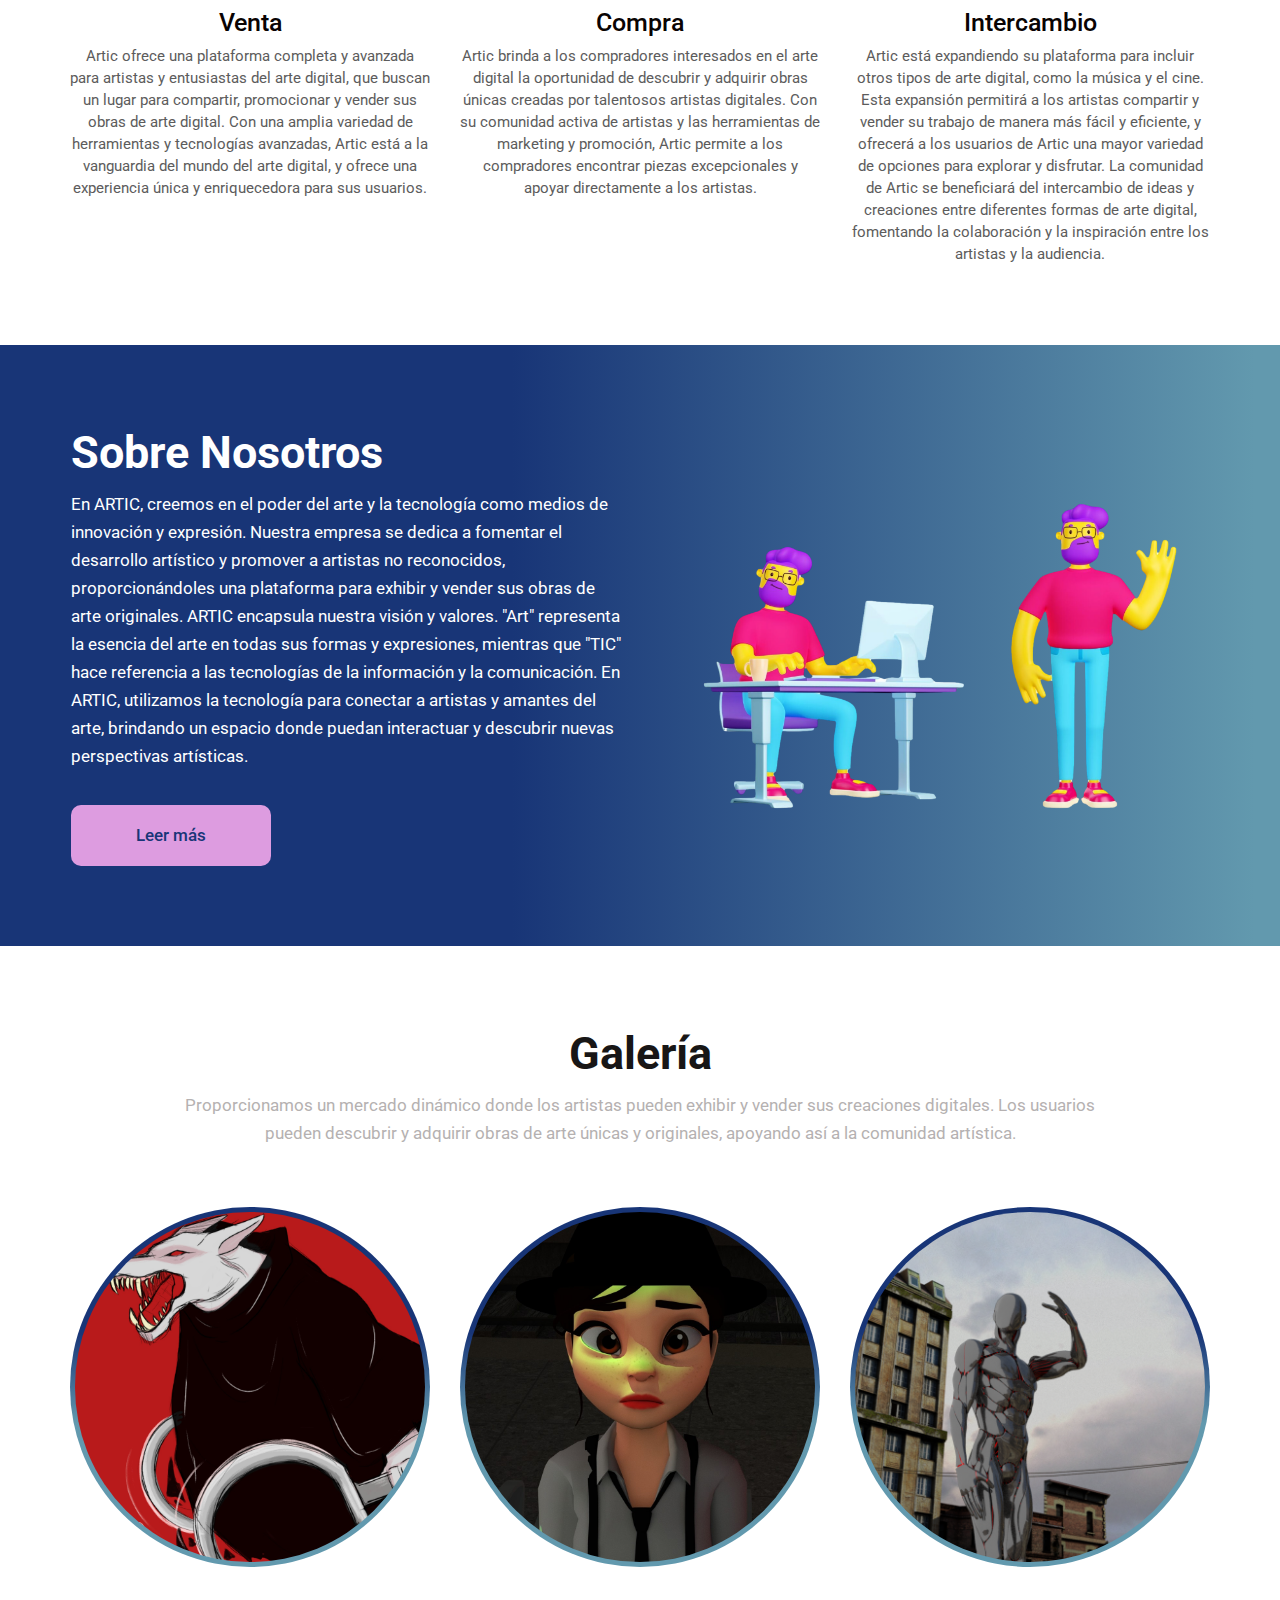
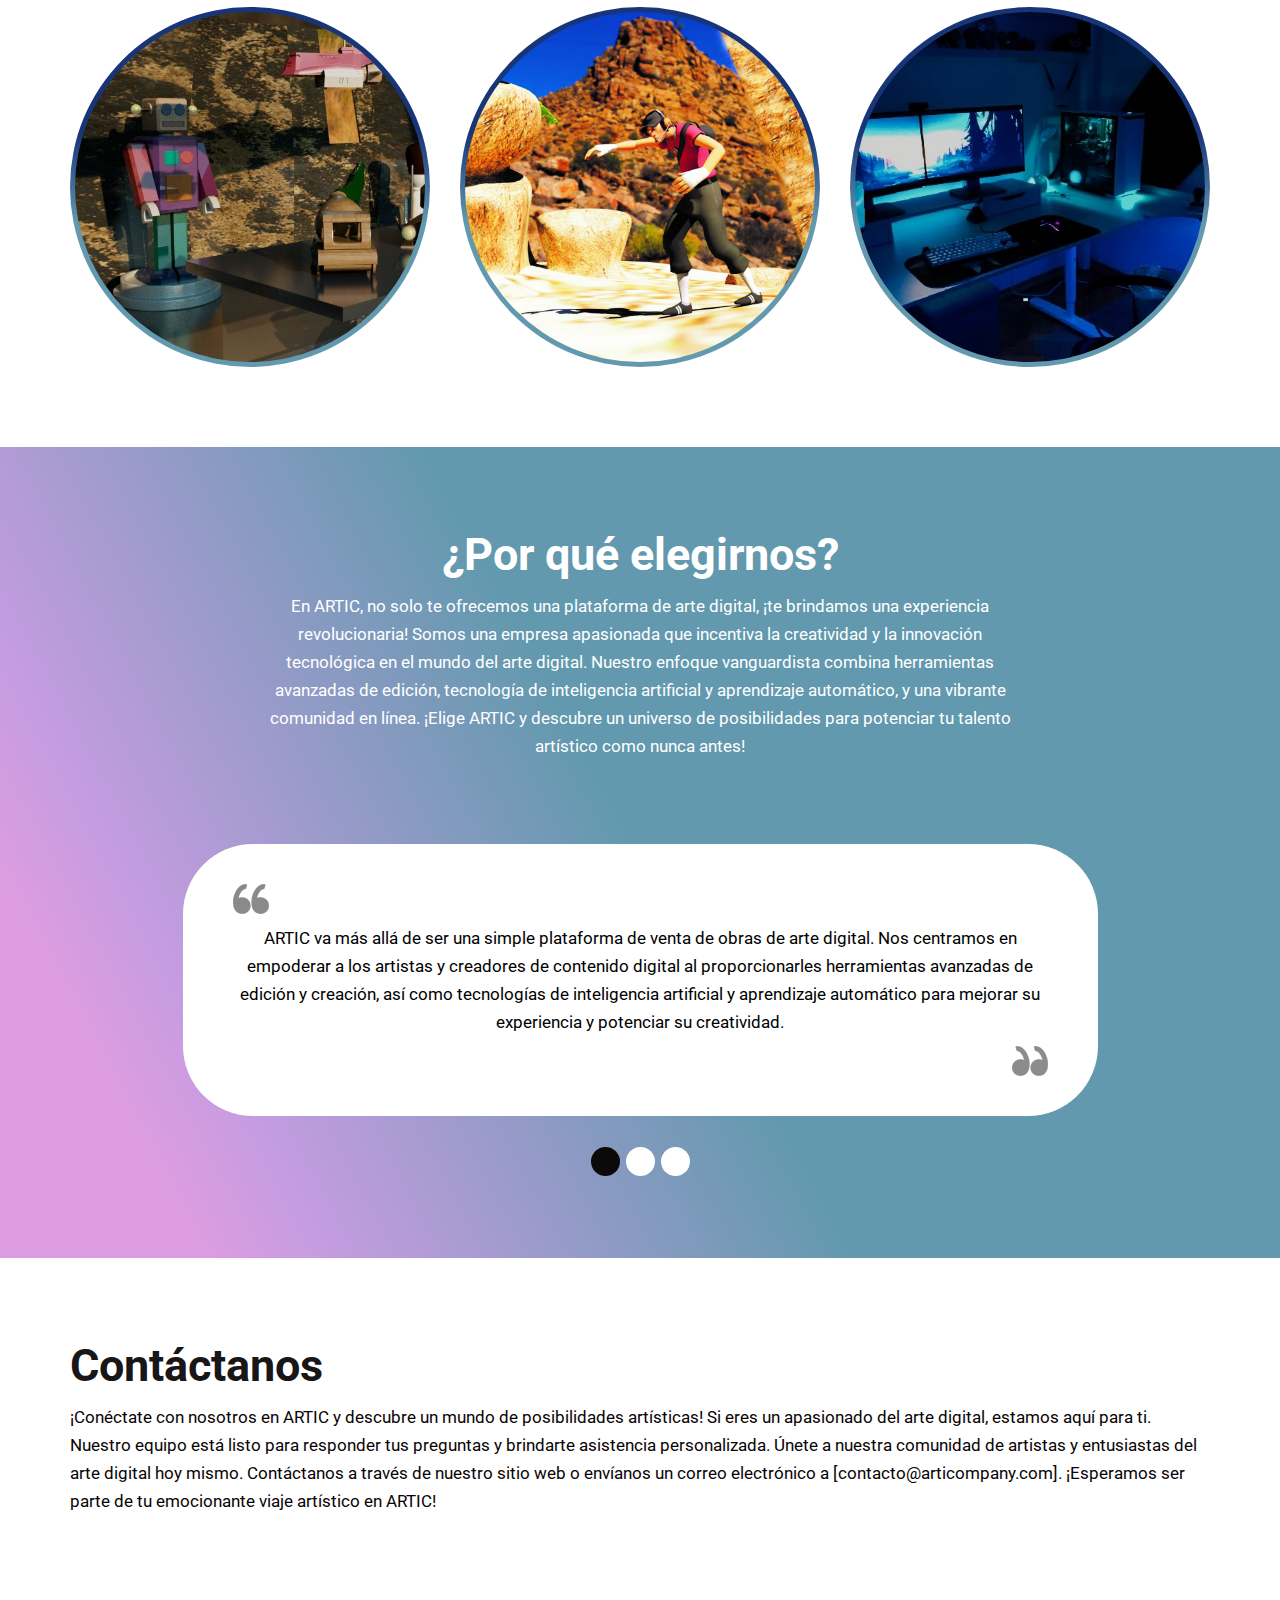
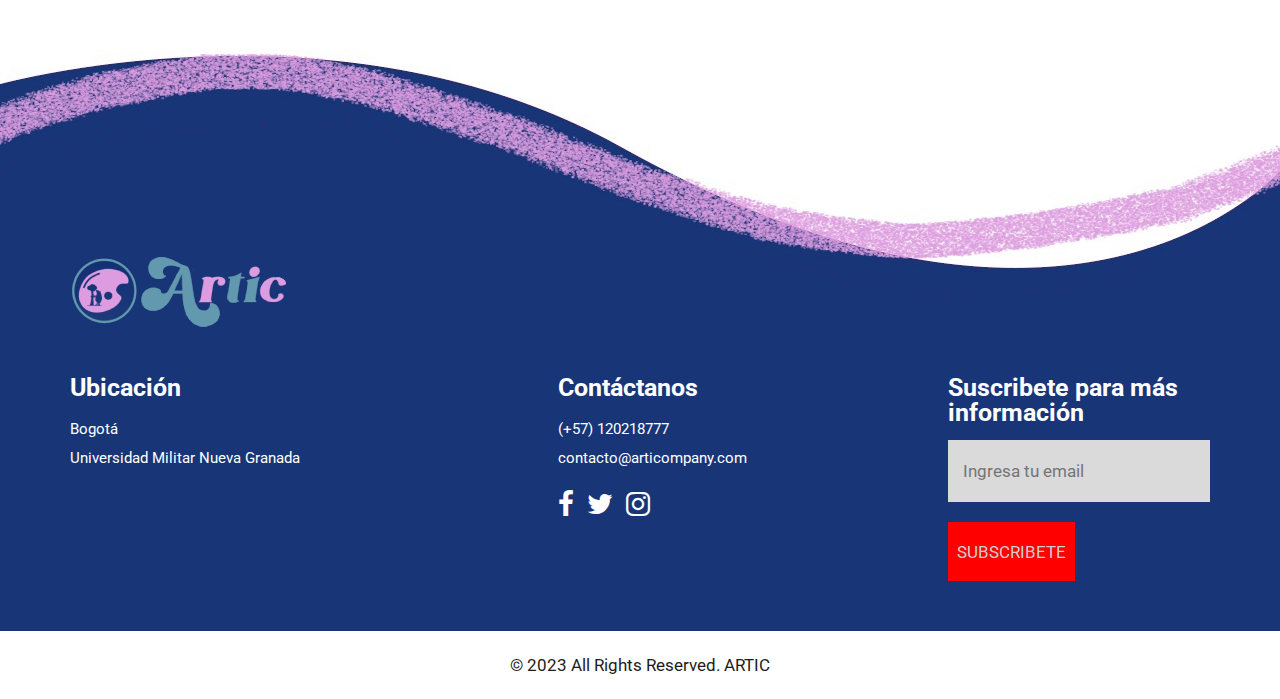
==== commit 335fdf5a: "CasiFinal" ====
--- a/index.html
+++ b/index.html
@@ -34,10 +34,10 @@
       <!-- end loader -->
       <div id="mySidepanel" class="sidepanel">
          <a href="javascript:void(0)" class="closebtn" onclick="closeNav()">×</a>
-         <a class="active" href="index.html">Home</a>
-         <a href="about.html">About us</a>
+         <a class="active" href="index.html">Inicio</a>
+         <a href="about.html">Sobre Nosotros</a>
          <a href="searvices.html">Servicios</a>
-         <a href="shop.html">Gallería</a>
+         <a href="shop.html">Galería</a>
          <a href="contact.html">Contáctanos</a>
       </div>
       <!-- header -->
@@ -54,7 +54,7 @@
                   <div class="col-sm-9">
                      <ul class="email text_align_right">
                         <li class="d_none"> <a href="javascript:void(0)"><i class="fa fa-user" aria-hidden="true"></i>
-                           Login</a>
+                           Iniciar Sesión</a>
                         </li>
                         <li> <button class="openbtn" onclick="openNav()"><img src="images/menu_btn.png"></button></li>
                      </ul>
@@ -75,7 +75,6 @@
                         Artic es una plataforma líder en la venta, compra e intercambio de diversas formas de arte digital. 
                      </p>
                      <p>
-
                         ¡Con Artic, el mundo del arte se encuentra al alcance de todos!
                      </p>
                      <a class="read_more" href="Javascript:void(0)"> Inicia tu propia aventura </a>
@@ -108,7 +107,7 @@
                   </div>
                   <div class="service_text text_align_center">
                      <h3>Venta</h3>
-                     <p>There are many variations of passages mmajority have suffered alteration in some form, by injected humour, or</p>
+                     <p>Artic ofrece una plataforma completa y avanzada para artistas y entusiastas del arte digital, que buscan un lugar para compartir, promocionar y vender sus obras de arte digital. Con una amplia variedad de herramientas y tecnologías avanzadas, Artic está a la vanguardia del mundo del arte digital, y ofrece una experiencia única y enriquecedora para sus usuarios.</p>
                   </div>
                </div>
                <div class="col-md-4">
@@ -117,7 +116,7 @@
                   </div>
                   <div class="service_text text_align_center">
                      <h3>Compra</h3>
-                     <p>There are many variations of passages of Lorem Ipsum available, but the majority have suffered alteration in some form, by injected humour, or  </p>
+                     <p>Artic brinda a los compradores interesados en el arte digital la oportunidad de descubrir y adquirir obras únicas creadas por talentosos artistas digitales. Con su comunidad activa de artistas y las herramientas de marketing y promoción, Artic permite a los compradores encontrar piezas excepcionales y apoyar directamente a los artistas.  </p>
                   </div>
                </div>
                <div class="col-md-4">
@@ -126,7 +125,7 @@
                   </div>
                   <div class="service_text text_align_center">
                      <h3>Intercambio</h3>
-                     <p>There are many variations of passages of Lorem Ipsum available, but the majority have suffered alteration in some form, by injected humour, or </p>
+                     <p>Artic está expandiendo su plataforma para incluir otros tipos de arte digital, como la música y el cine. Esta expansión permitirá a los artistas compartir y vender su trabajo de manera más fácil y eficiente, y ofrecerá a los usuarios de Artic una mayor variedad de opciones para explorar y disfrutar. La comunidad de Artic se beneficiará del intercambio de ideas y creaciones entre diferentes formas de arte digital, fomentando la colaboración y la inspiración entre los artistas y la audiencia. </p>
                   </div>
                </div>
             </div>
@@ -139,14 +138,15 @@
             <div class="row d_flex">
                <div class="col-md-6">
                   <div class="titlepage text_align_left">
-                     <h2>About Us</h2>
-                     <p>Contrary to popular belief, Lorem Ipsum is not simply random text. It has roots in a piece of classical Latin literature from 45 BC, making it over 2000 years old. Richard McClintock, a Latin professor at Hampden-Sydney College in Virginia, looked up one of the more obscureContrary to popular belief, Lorem Ipsum is not simply random text. It has roots in a piece of classical Latin literature from 45 BC, making it over 2000 years old. Richard McClintock, a Latin professor at Hampden-Sydney College in Virginia, looked up one of the more obscure</p>
-                     <a class="read_more" href="about.html">Read More</a>
+                     <h2>Sobre Nosotros</h2>
+                     <p>En ARTIC, creemos en el poder del arte y la tecnología como medios de innovación y expresión. Nuestra empresa se dedica a fomentar el desarrollo artístico y promover a artistas no reconocidos, proporcionándoles una plataforma para exhibir y vender sus obras de arte originales.
+                        ARTIC encapsula nuestra visión y valores. "Art" representa la esencia del arte en todas sus formas y expresiones, mientras que "TIC" hace referencia a las tecnologías de la información y la comunicación. En ARTIC, utilizamos la tecnología para conectar a artistas y amantes del arte, brindando un espacio donde puedan interactuar y descubrir nuevas perspectivas artísticas.</p>
+                     <a class="read_more" href="about.html">Leer más</a>
                   </div>
                </div>
                <div class="col-md-6">
                   <div class="about_img">
-                     <figure><img class="img_responsive" src="images/about_img.jpg" alt="#"/></figure>
+                     <figure><img class="img_responsive" src="/images/nm.png" alt="#"/></figure>
                   </div>
                </div>
             </div>
@@ -236,11 +236,12 @@
                <div class="col-md-8 offset-md-2">
                   <div class="titlepage text_align_center">
                      <h2>¿Por qué elegirnos?</h2>
-                     <p>Contrary to popular belief, Lorem Ipsum is not simply random text. It has roots in a piece of classical Latin literature from </p>
-                  </div>
-               </div>
-            </div>
-            <div class="row d_flex">
+                     <p>En ARTIC, no solo te ofrecemos una plataforma de arte digital, ¡te brindamos una experiencia revolucionaria! Somos una empresa apasionada que incentiva la creatividad y la innovación tecnológica en el mundo del arte digital. Nuestro enfoque vanguardista combina herramientas avanzadas de edición, tecnología de inteligencia artificial y aprendizaje automático, y una vibrante comunidad en línea. ¡Elige ARTIC y descubre un universo de posibilidades para potenciar tu talento artístico como nunca antes!</p>
+                  </div>
+               </div>
+            </div>
+
+            <div class="row d-flex">
                <div class="col-md-10 offset-md-1">
                   <div id="testimo" class="carousel slide our_testimonial" data-ride="carousel">
                      <ol class="carousel-indicators">
@@ -253,9 +254,9 @@
                            <div class="container">
                               <div class="carousel-caption posi_in">
                                  <div class="testomoniam_text">
-                                    <i class="text_align_left d-block"><img  src="images/icon.png" alt="#"/></i>
-                                    <p>Contrary to popular belief, Lorem Ipsum is not simply random text. It has roots in a piece of classical Latin literature from 45 BC, making it over 2000 years old. Richard McClintock, a Latin professor at Hampden-Sydney College in Virginia, looked up one of the more obscure</p>
-                                    <i class="text_align_right d-block"><img  src="images/icon_right.png" alt="#"/></i>
+                                    <i class="text_align_left d-block"><img src="images/icon.png" alt="#"/></i>
+                                    <p>ARTIC va más allá de ser una simple plataforma de venta de obras de arte digital. Nos centramos en empoderar a los artistas y creadores de contenido digital al proporcionarles herramientas avanzadas de edición y creación, así como tecnologías de inteligencia artificial y aprendizaje automático para mejorar su experiencia y potenciar su creatividad.</p>
+                                    <i class="text_align_right d-block"><img src="images/icon_right.png" alt="#"/></i>
                                  </div>
                               </div>
                            </div>
@@ -264,9 +265,9 @@
                            <div class="container">
                               <div class="carousel-caption posi_in">
                                  <div class="testomoniam_text">
-                                    <i class="text_align_left d-block"><img  src="images/icon.png" alt="#"/></i>
-                                    <p>Contrary to popular belief, Lorem Ipsum is not simply random text. It has roots in a piece of classical Latin literature from 45 BC, making it over 2000 years old. Richard McClintock, a Latin professor at Hampden-Sydney College in Virginia, looked up one of the more obscure</p>
-                                    <i class="text_align_right d-block"><img  src="images/icon_right.png" alt="#"/></i>
+                                    <i class="text_align_left d-block"><img src="images/icon.png" alt="#"/></i>
+                                    <p>En ARTIC, creemos en la colaboración y el intercambio de conocimientos. Nuestra plataforma ofrece una comunidad en línea donde los artistas pueden interactuar entre sí, compartir ideas, experiencias y aprender unos de otros. Fomentamos la creatividad y la innovación tecnológica en el campo del arte digital.</p>
+                                    <i class="text_align_right d-block"><img src="images/icon_right.png" alt="#"/></i>
                                  </div>
                               </div>
                            </div>
@@ -275,25 +276,27 @@
                            <div class="container">
                               <div class="carousel-caption posi_in">
                                  <div class="testomoniam_text">
-                                    <i class="text_align_left d-block"><img  src="images/icon.png" alt="#"/></i>
-                                    <p>Contrary to popular belief, Lorem Ipsum is not simply random text. It has roots in a piece of classical Latin literature from 45 BC, making it over 2000 years old. Richard McClintock, a Latin professor at Hampden-Sydney College in Virginia, looked up one of the more obscure</p>
-                                    <i class="text_align_right d-block"><img  src="images/icon_right.png" alt="#"/></i>
+                                    <i class="text_align_left d-block"><img src="images/icon.png" alt="#"/></i>
+                                    <p>Nos preocupamos por hacer que el arte digital sea más accesible y valorado en todo el mundo. A través de recomendaciones personalizadas de arte y promoviendo la educación sobre el valor y la importancia del arte digital en la sociedad actual, buscamos ampliar el alcance y la apreciación del arte digital.</p>
+                                    <i class="text_align_right d-block"><img src="images/icon_right.png" alt="#"/></i>
                                  </div>
                               </div>
                            </div>
                         </div>
                      </div>
                      <a class="carousel-control-prev" href="#testimo" role="button" data-slide="prev">
-                     <i class="fa fa-angle-left" aria-hidden="true"></i>
-                     <span class="sr-only">Previous</span>
+                        <i class="fa fa-angle-left" aria-hidden="true"></i>
+                        <span class="sr-only">Previous</span>
                      </a>
                      <a class="carousel-control-next" href="#testimo" role="button" data-slide="next">
-                     <i class="fa fa-angle-right" aria-hidden="true"></i>
-                     <span class="sr-only">Next</span>
+                        <i class="fa fa-angle-right" aria-hidden="true"></i>
+                        <span class="sr-only">Next</span>
                      </a>
                   </div>
                </div>
             </div>
+            
+
          </div>
       </div>
       <!-- end testimonial -->
@@ -303,8 +306,9 @@
             <div class="row">
                <div class="col-md-12">
                   <div class="titlepage text_align_left">
-                     <h2>Request a call back.</h2>
-                     <p>There are many variations of passages of Lorem Ipsum available, but the majority have suffered alteration in some form, by injected humour, or raThere are many variations of passages of Lorem Ipsum available, but the majority have suffered alteration in some form, by injected humour, or raThere are many variations of passages of Lorem      </p>
+                     <h2>Contáctanos</h2>
+                     <p>
+                        ¡Conéctate con nosotros en ARTIC y descubre un mundo de posibilidades artísticas! Si eres un apasionado del arte digital, estamos aquí para ti. Nuestro equipo está listo para responder tus preguntas y brindarte asistencia personalizada. Únete a nuestra comunidad de artistas y entusiastas del arte digital hoy mismo. Contáctanos a través de nuestro sitio web o envíanos un correo electrónico a [contacto@articompany.com]. ¡Esperamos ser parte de tu emocionante viaje artístico en ARTIC!</p>
                   </div>
                </div>
                
@@ -352,10 +356,10 @@
                   </div>
                   <div class="col-md-3">
                      <div class="Informa">
-                        <h3>Newsletter</h3>
+                        <h3>Suscribete para más información</h3>
                         <form class="newslatter_form">
-                           <input class="ente" placeholder="Enter your email" type="text" name="Enter your email">
-                           <button class="subs_btn">Subscribe</button>
+                           <input class="ente" placeholder="Ingresa tu email" type="text" name="Ingresa tu email">
+                           <button class="subs_btn">Subscribete</button>
                         </form>
                      </div>
                   </div>
--- a/css/style.css
+++ b/css/style.css
@@ -481,6 +481,7 @@
 .divright {
      float: right;
 }
+
 
 
 /** end about **/
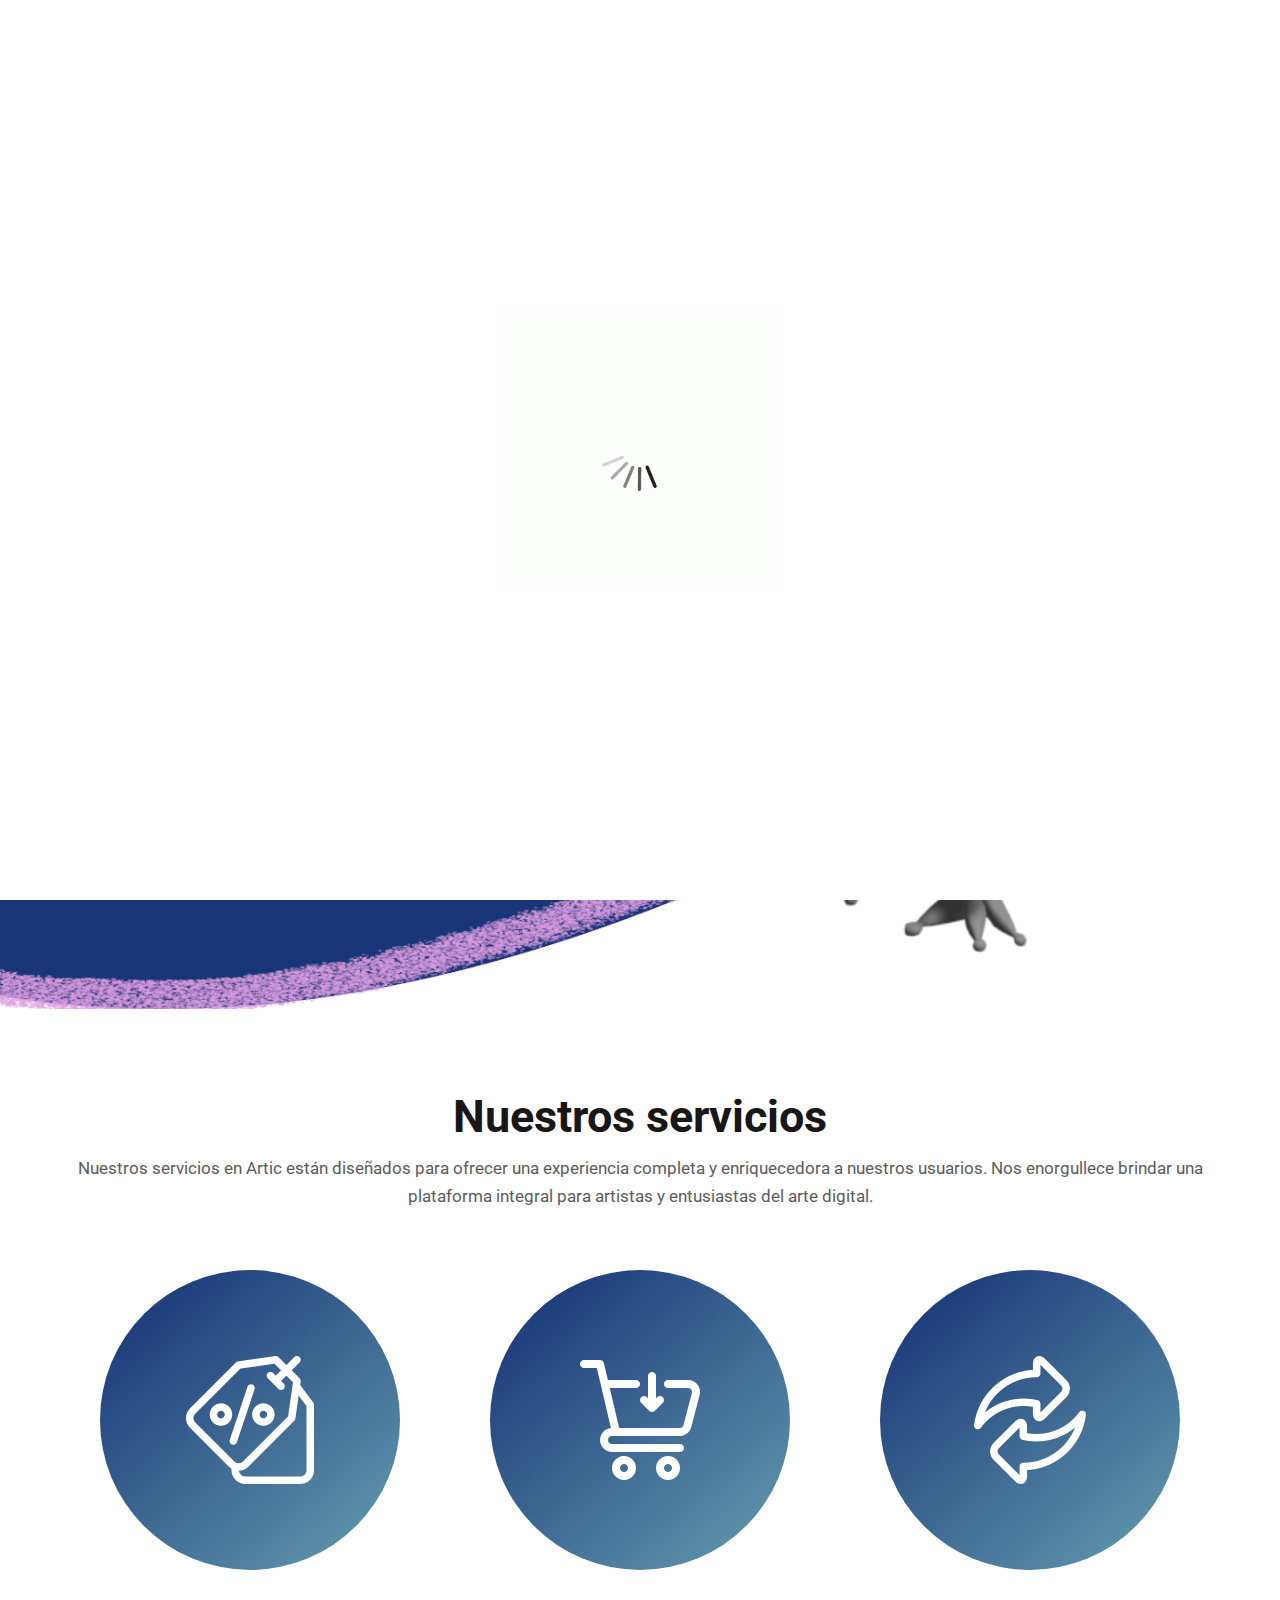
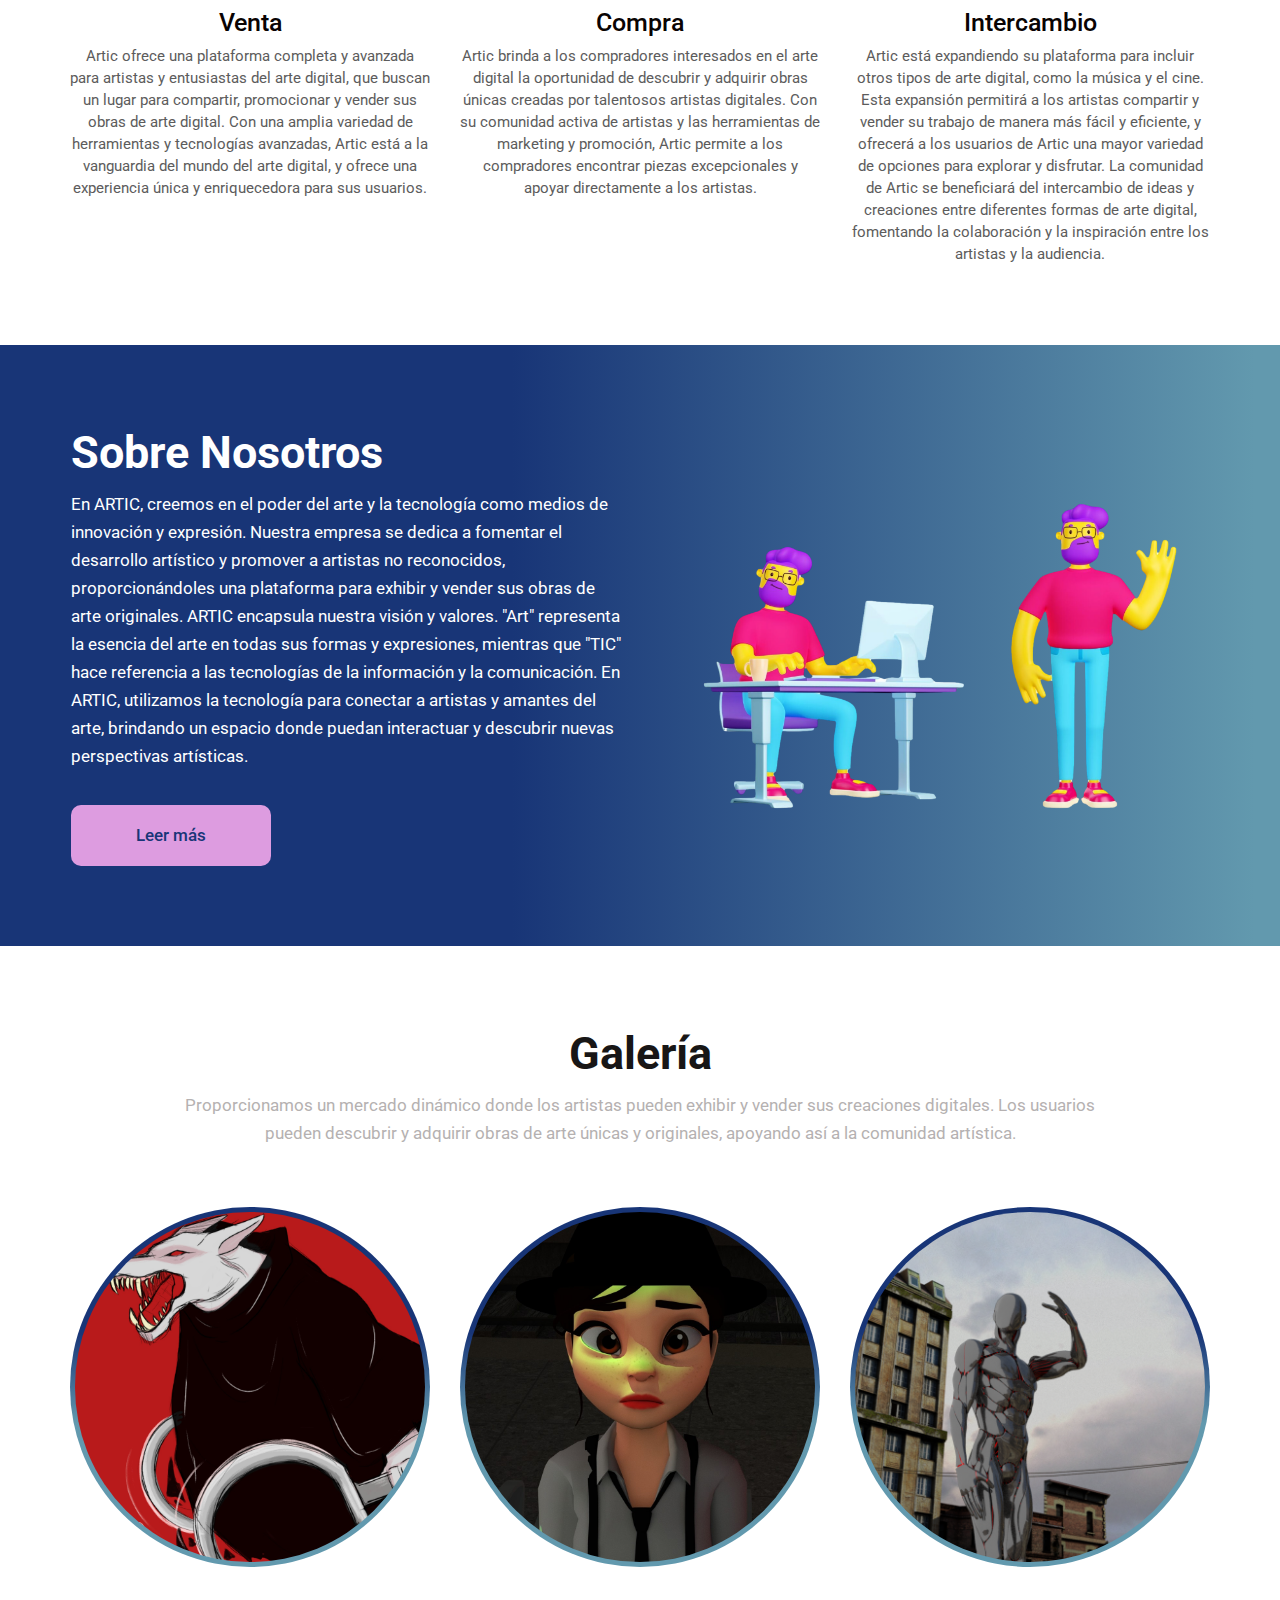
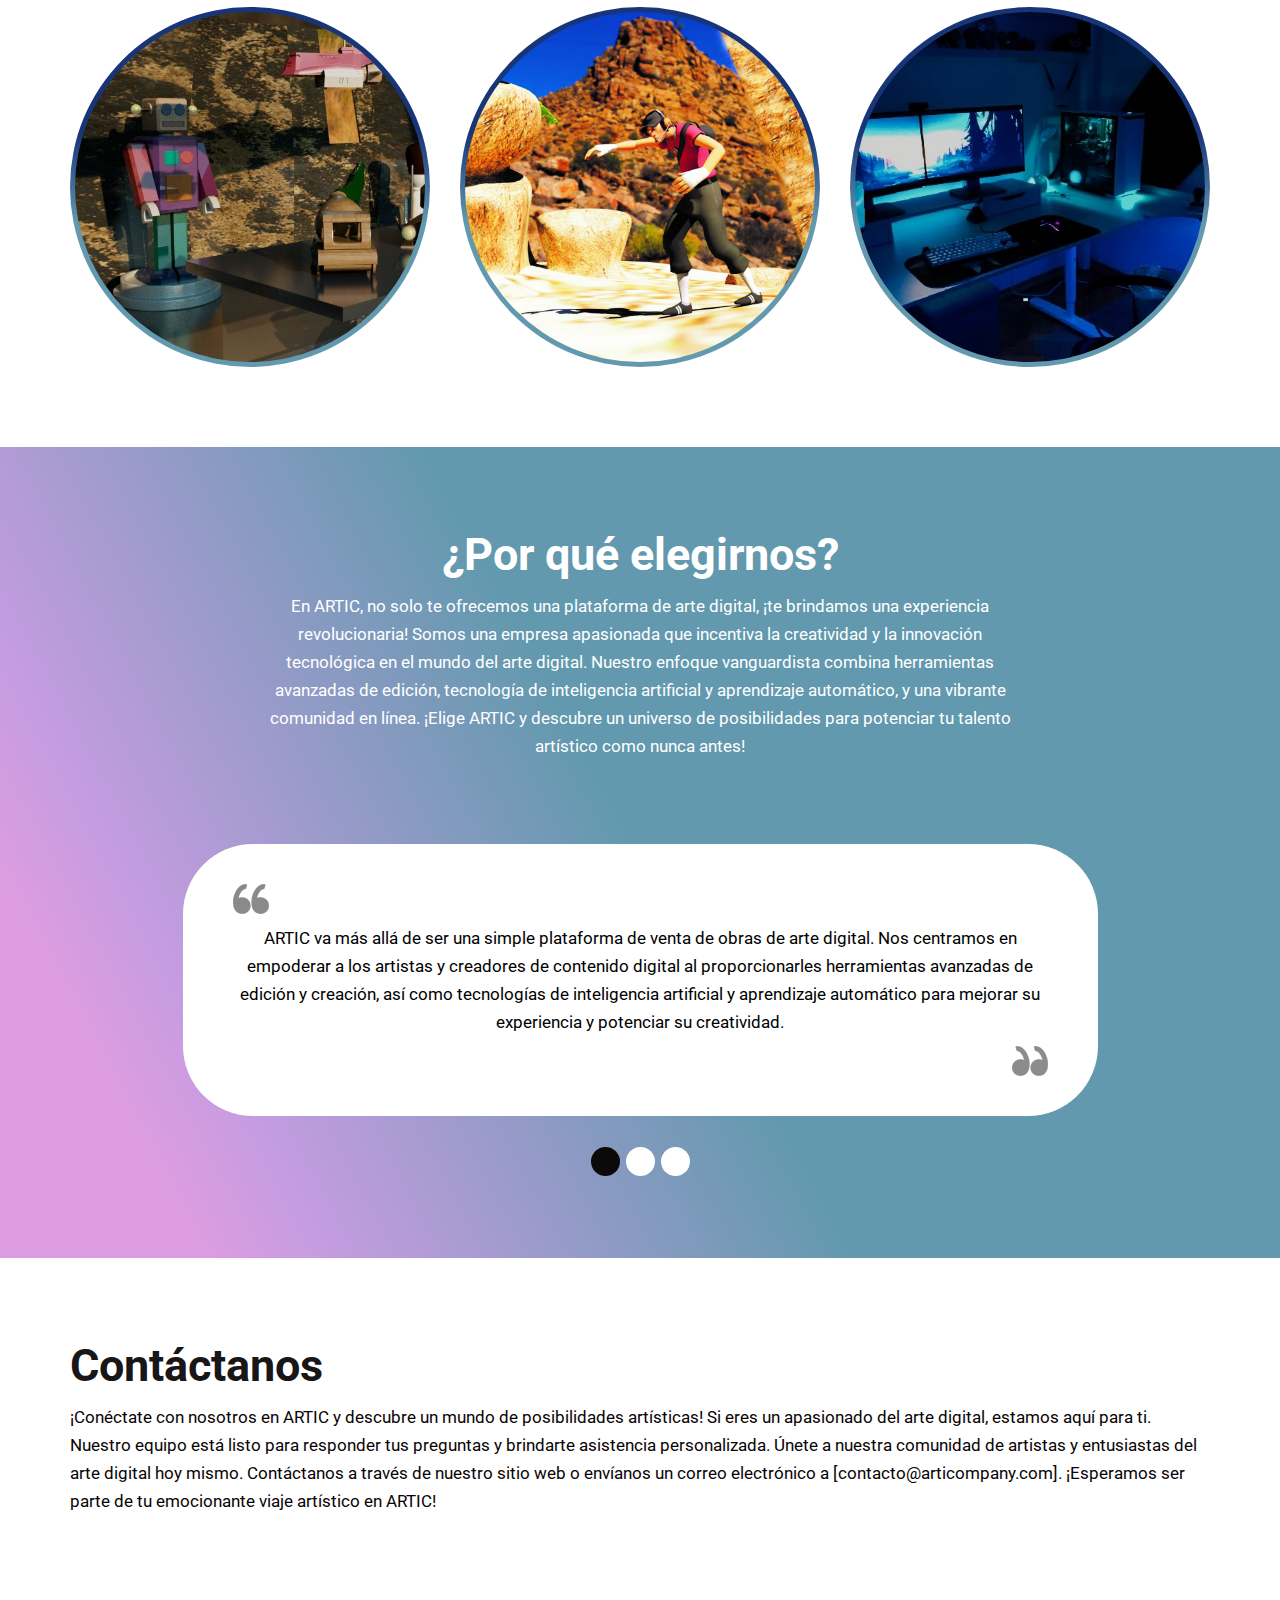
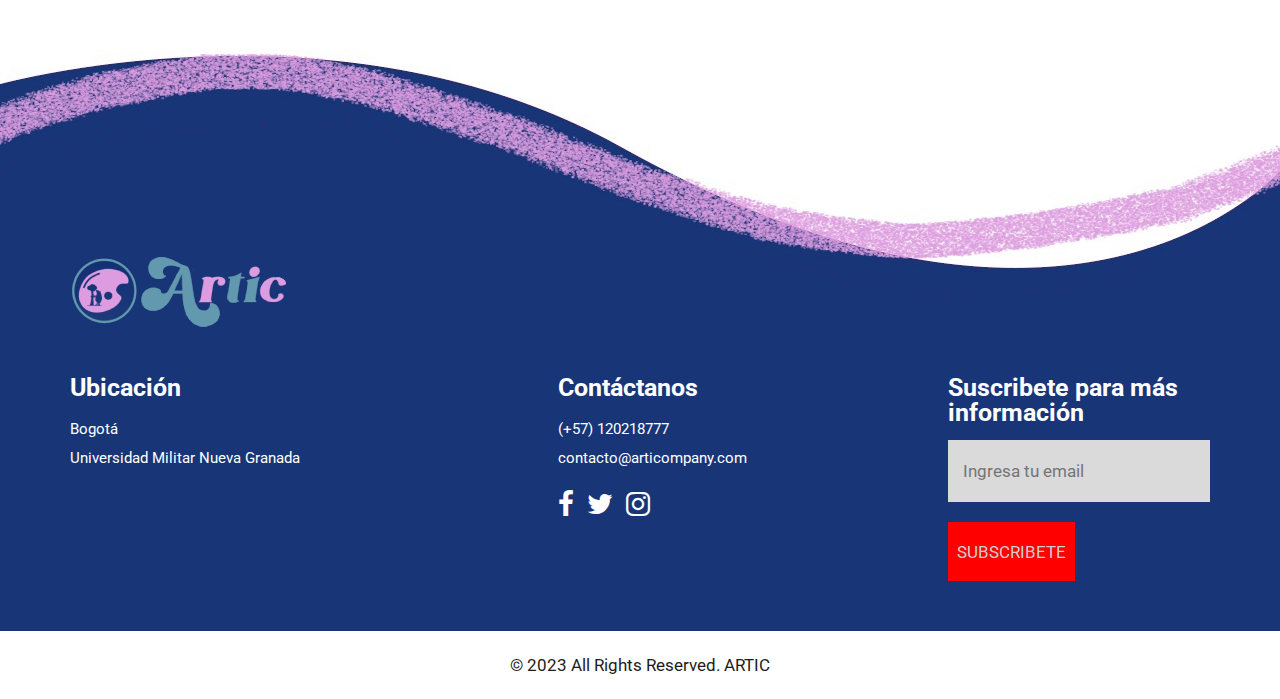
==== commit a7e3e3b4: "imagenes" ====
--- a/index.html
+++ b/index.html
@@ -146,7 +146,7 @@
                </div>
                <div class="col-md-6">
                   <div class="about_img">
-                     <figure><img class="img_responsive" src="/images/nm.png" alt="#"/></figure>
+                     <figure><img class="img_responsive" src="images/nm.png" alt="#"/></figure>
                   </div>
                </div>
             </div>
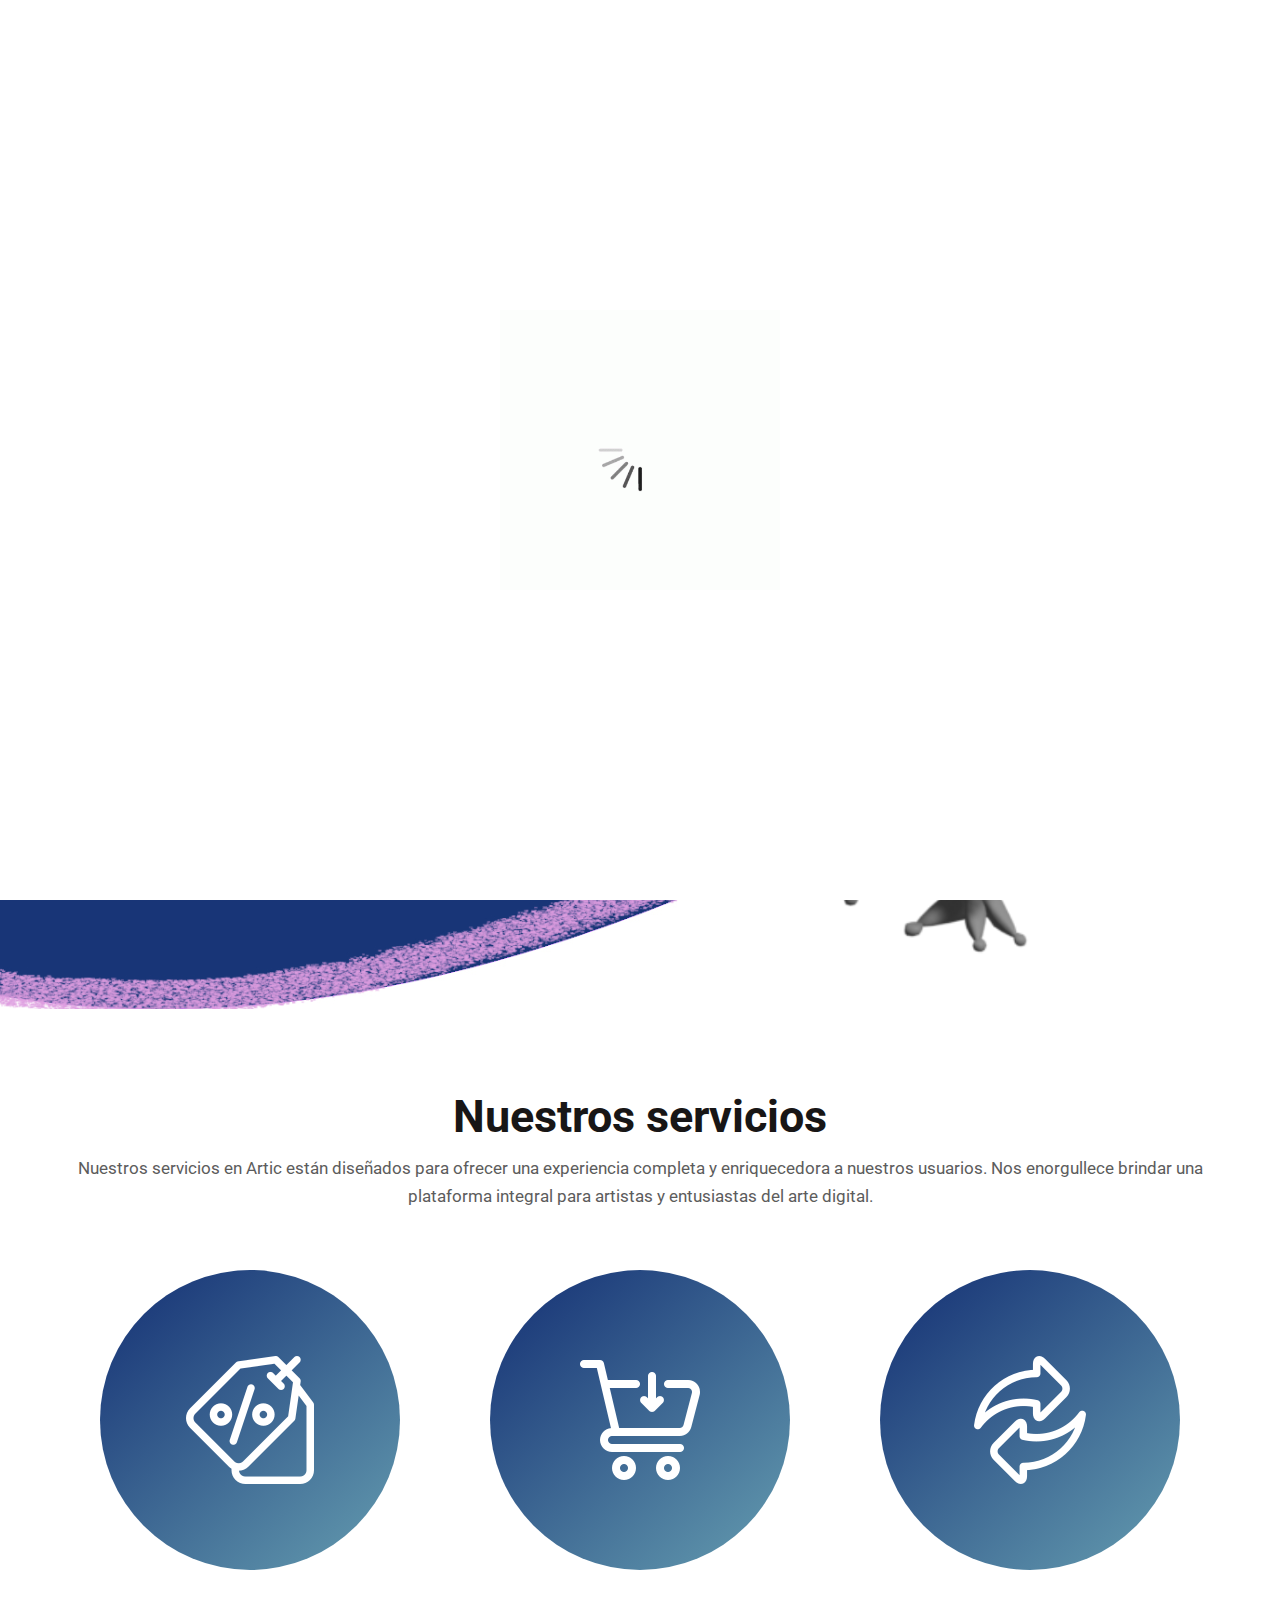
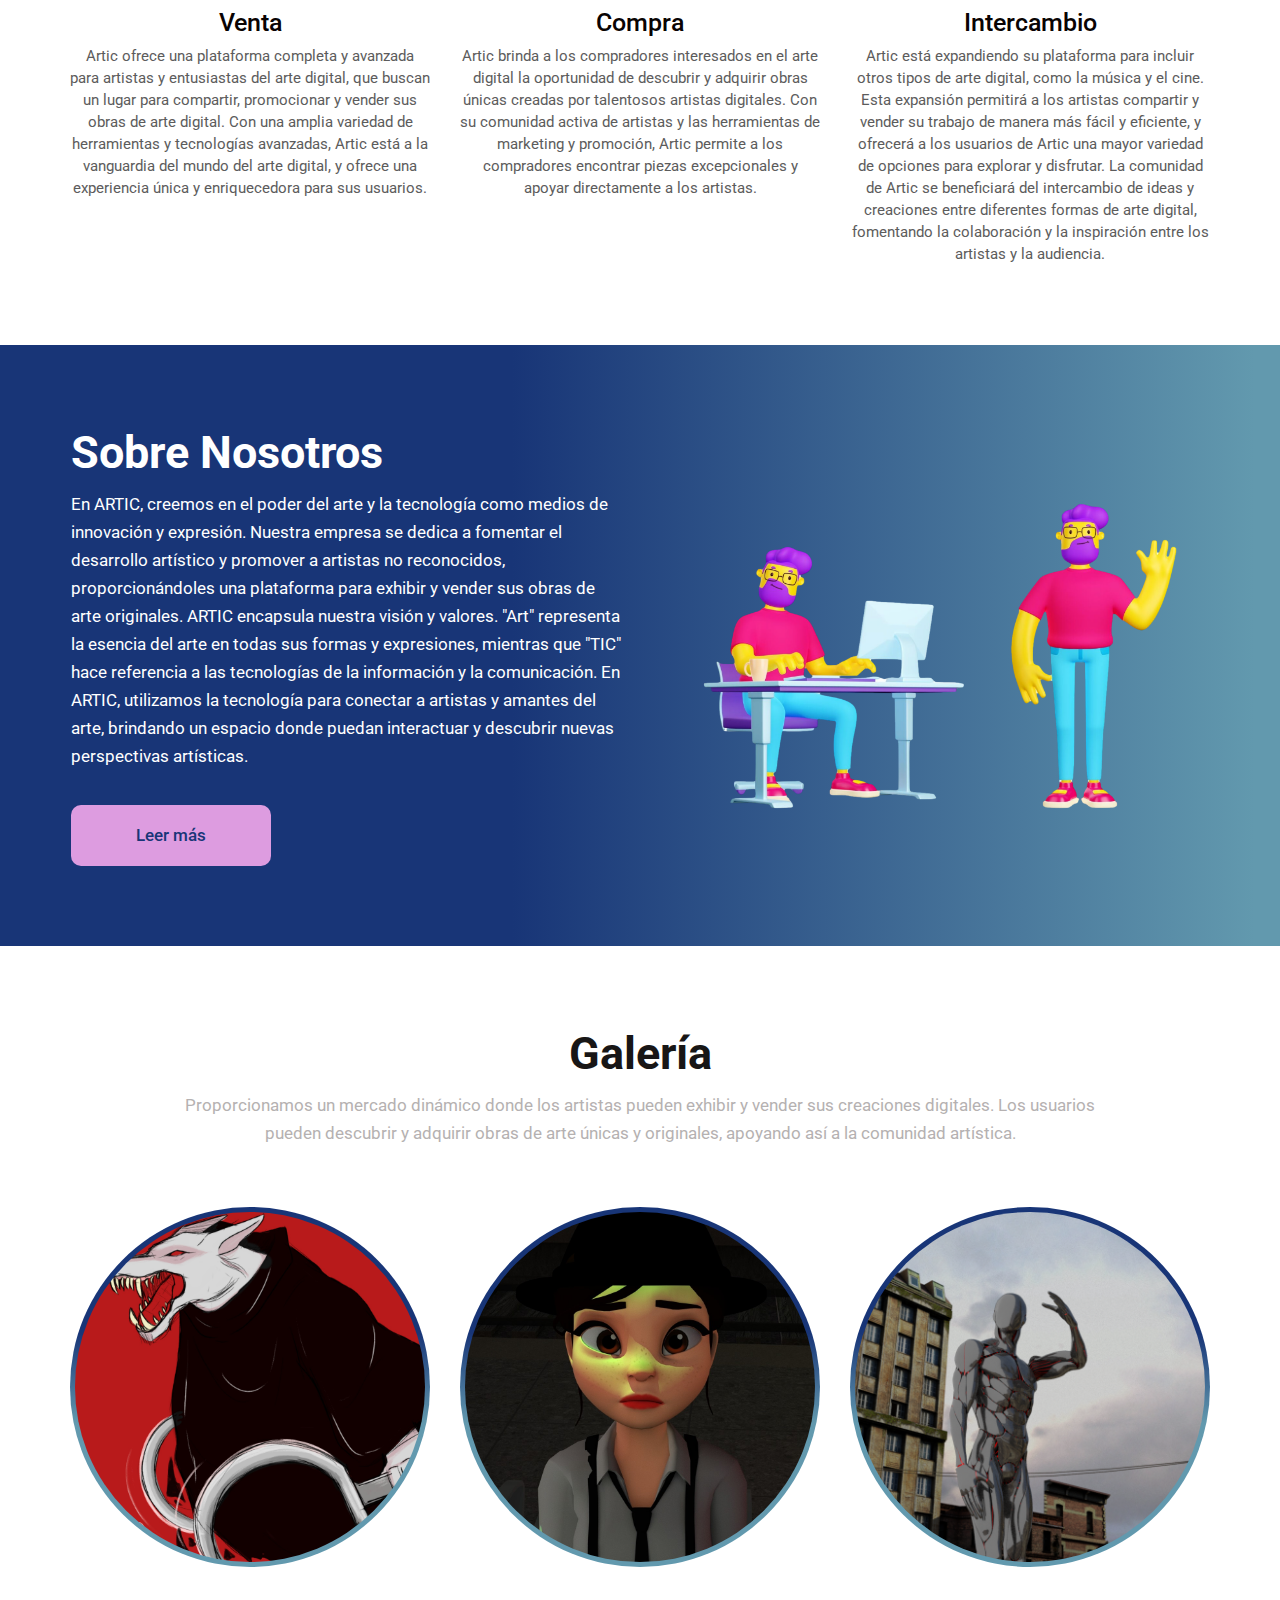
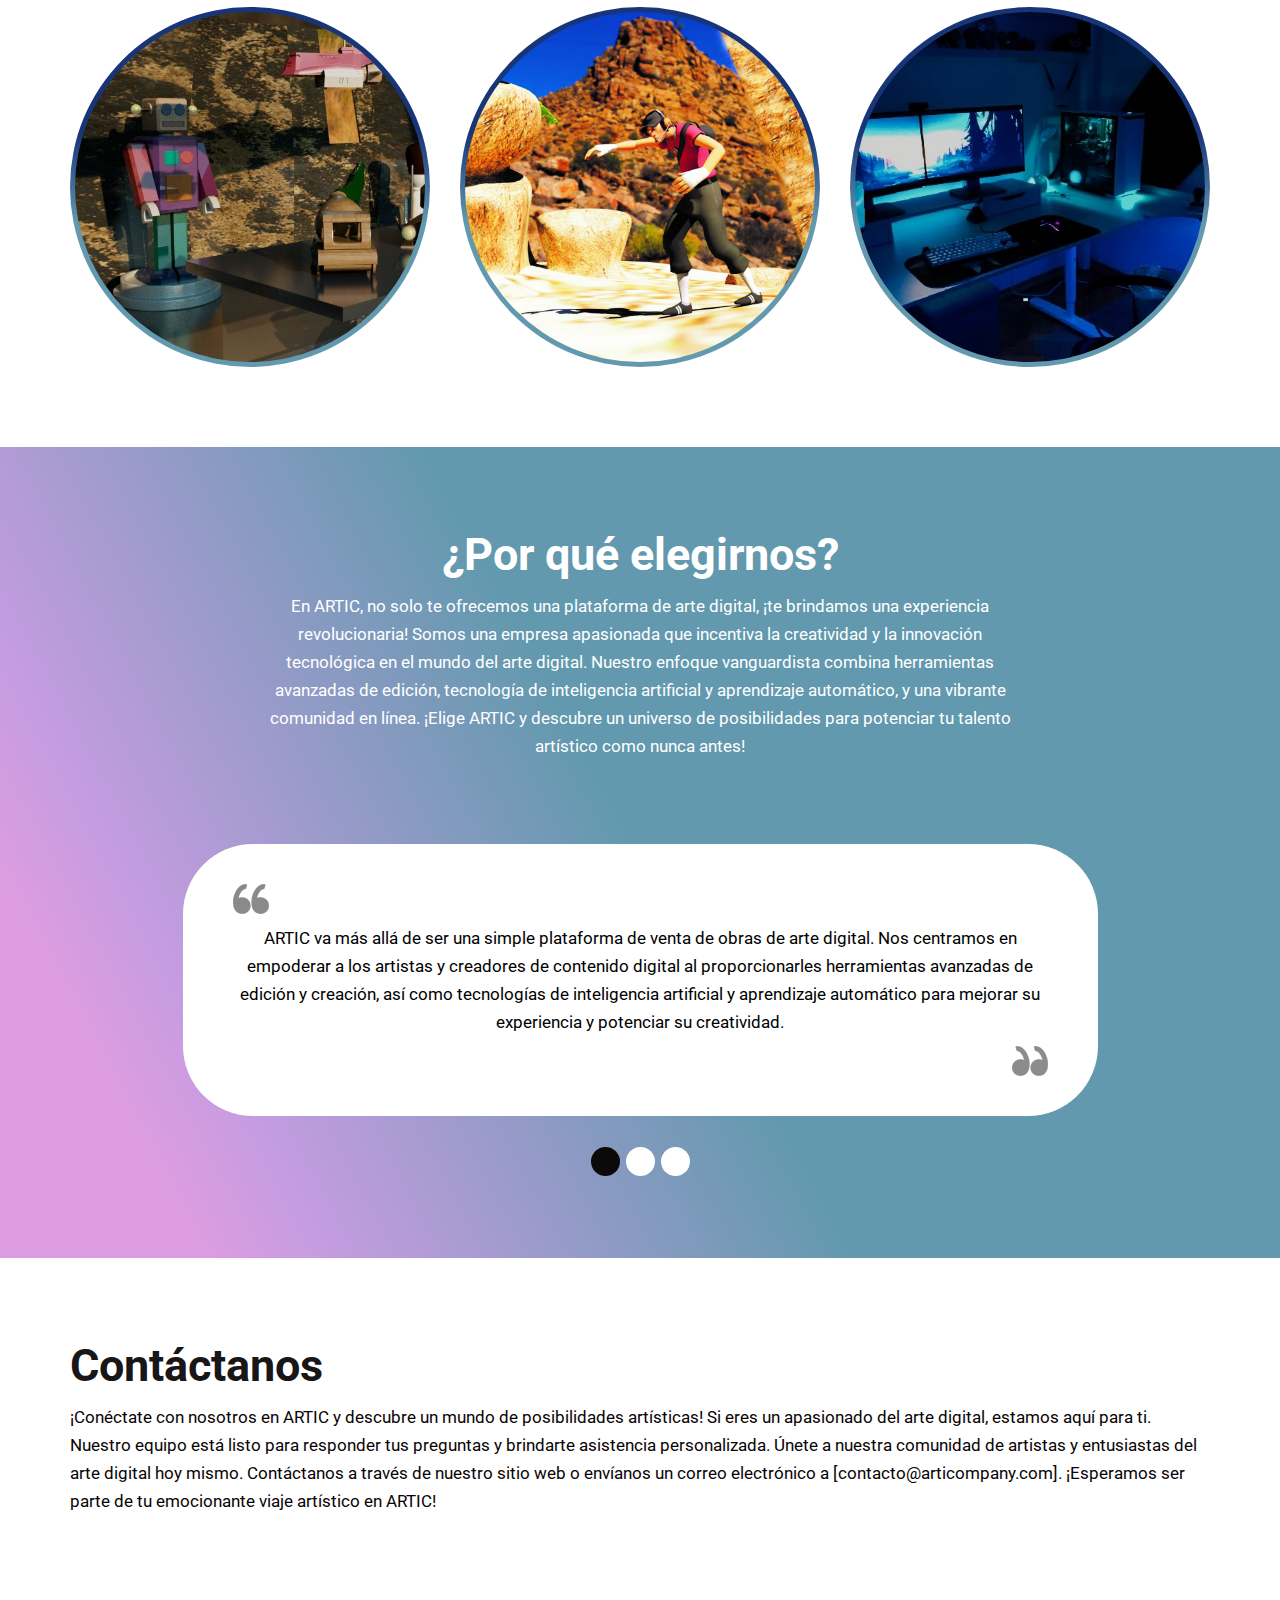
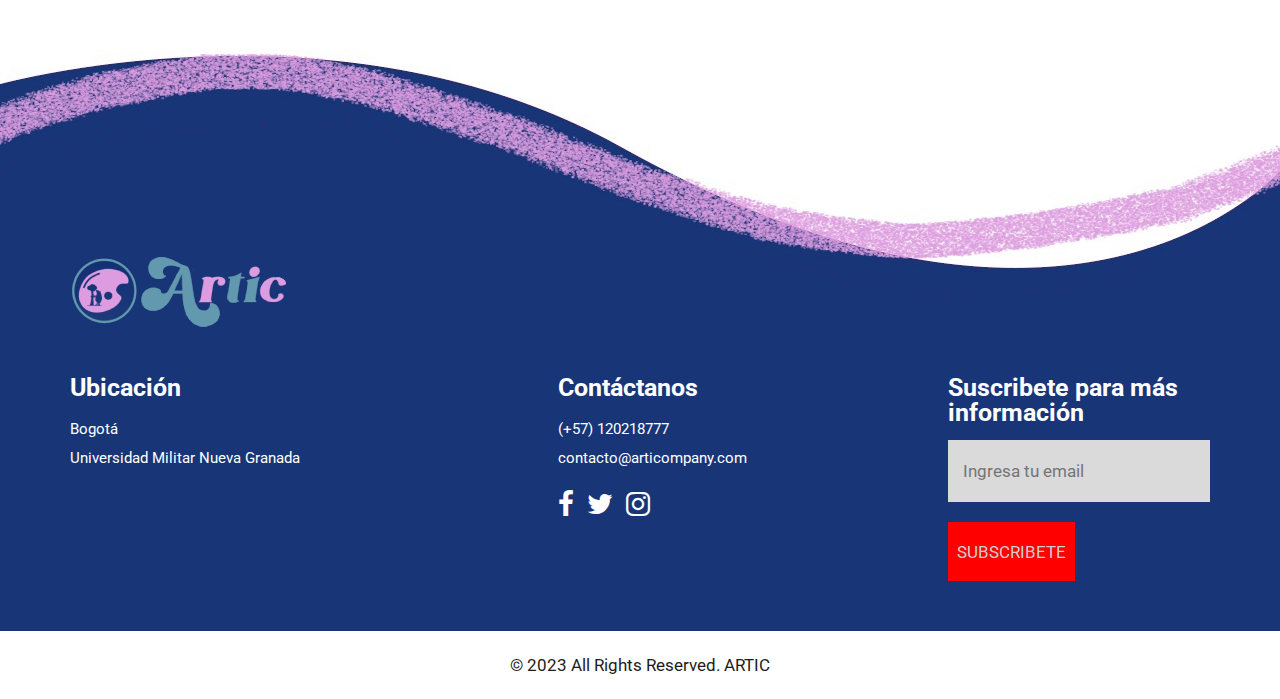
==== commit e14a89f4: "imgs" ====
--- a/index.html
+++ b/index.html
@@ -146,7 +146,7 @@
                </div>
                <div class="col-md-6">
                   <div class="about_img">
-                     <figure><img class="img_responsive" src="images/nm.png" alt="#"/></figure>
+                     <figure><img class="img_responsive" src="../images/nm.png" alt="#"/></figure>
                   </div>
                </div>
             </div>
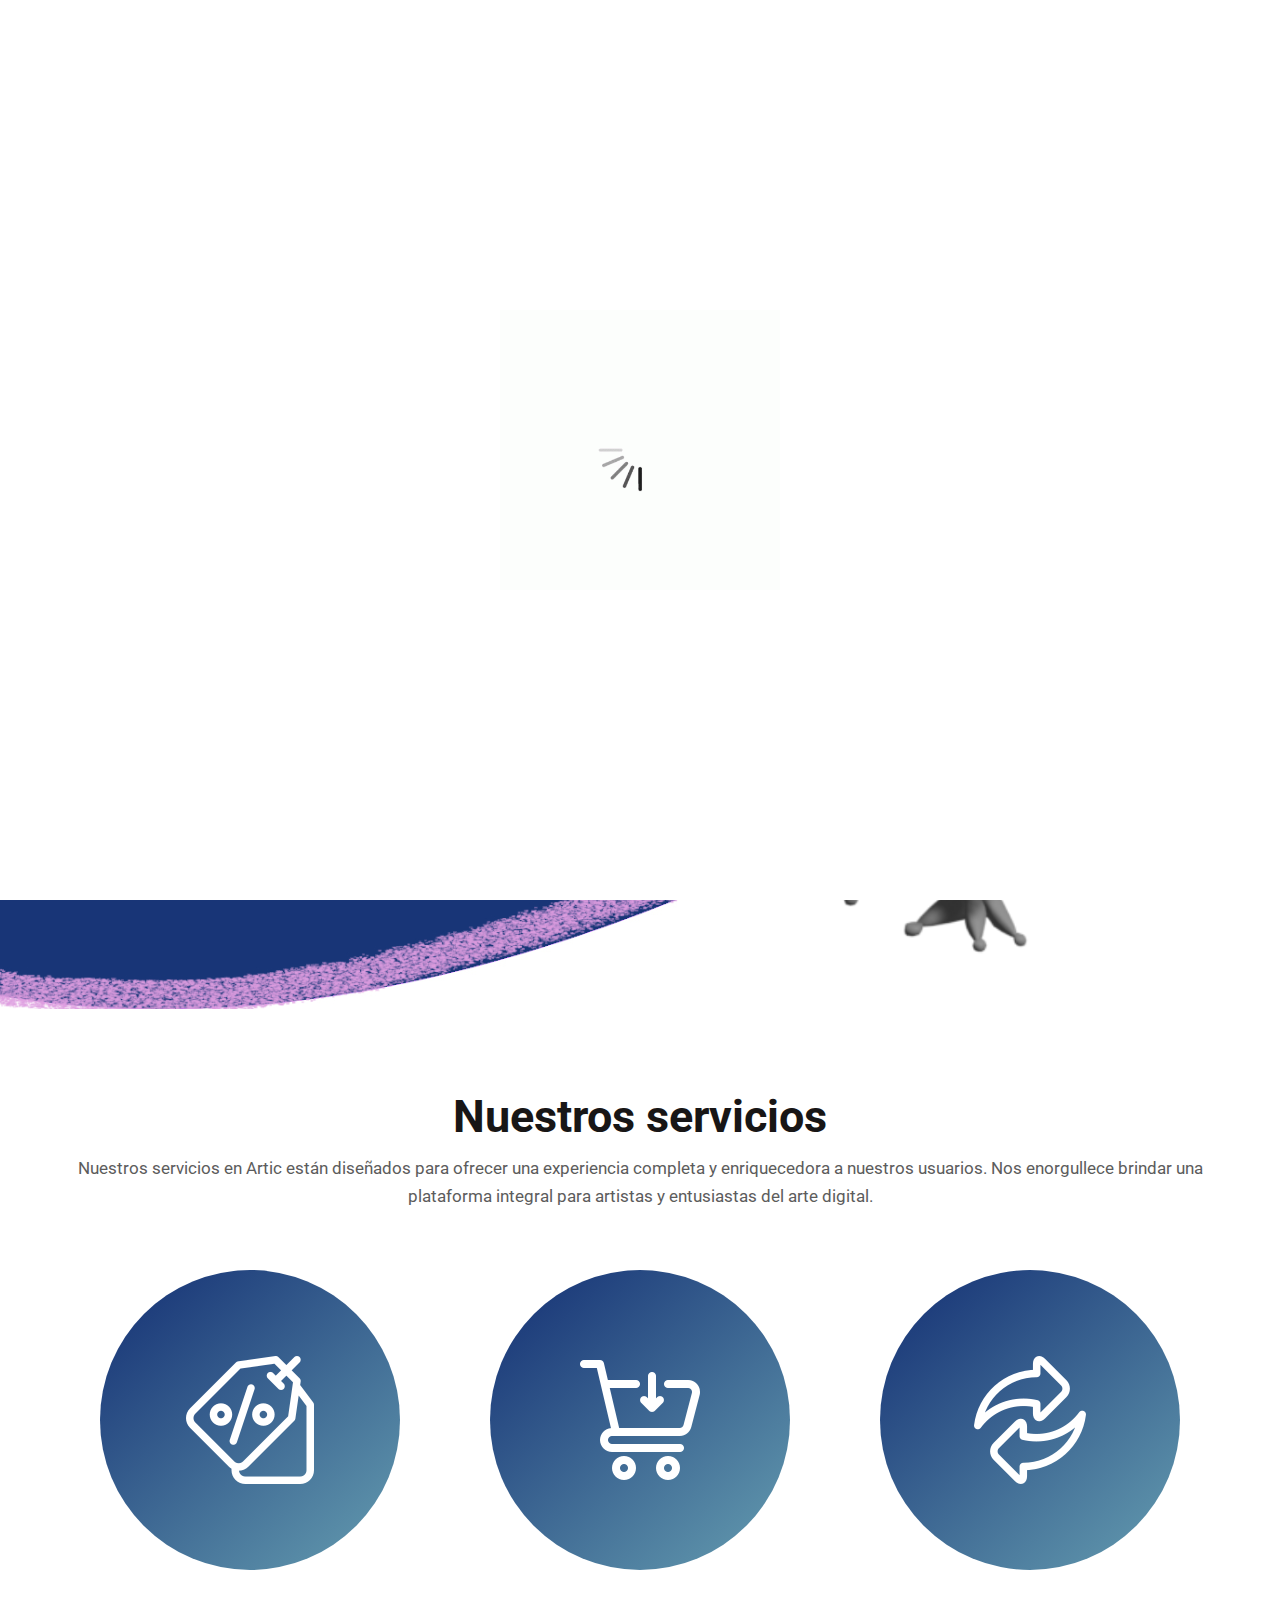
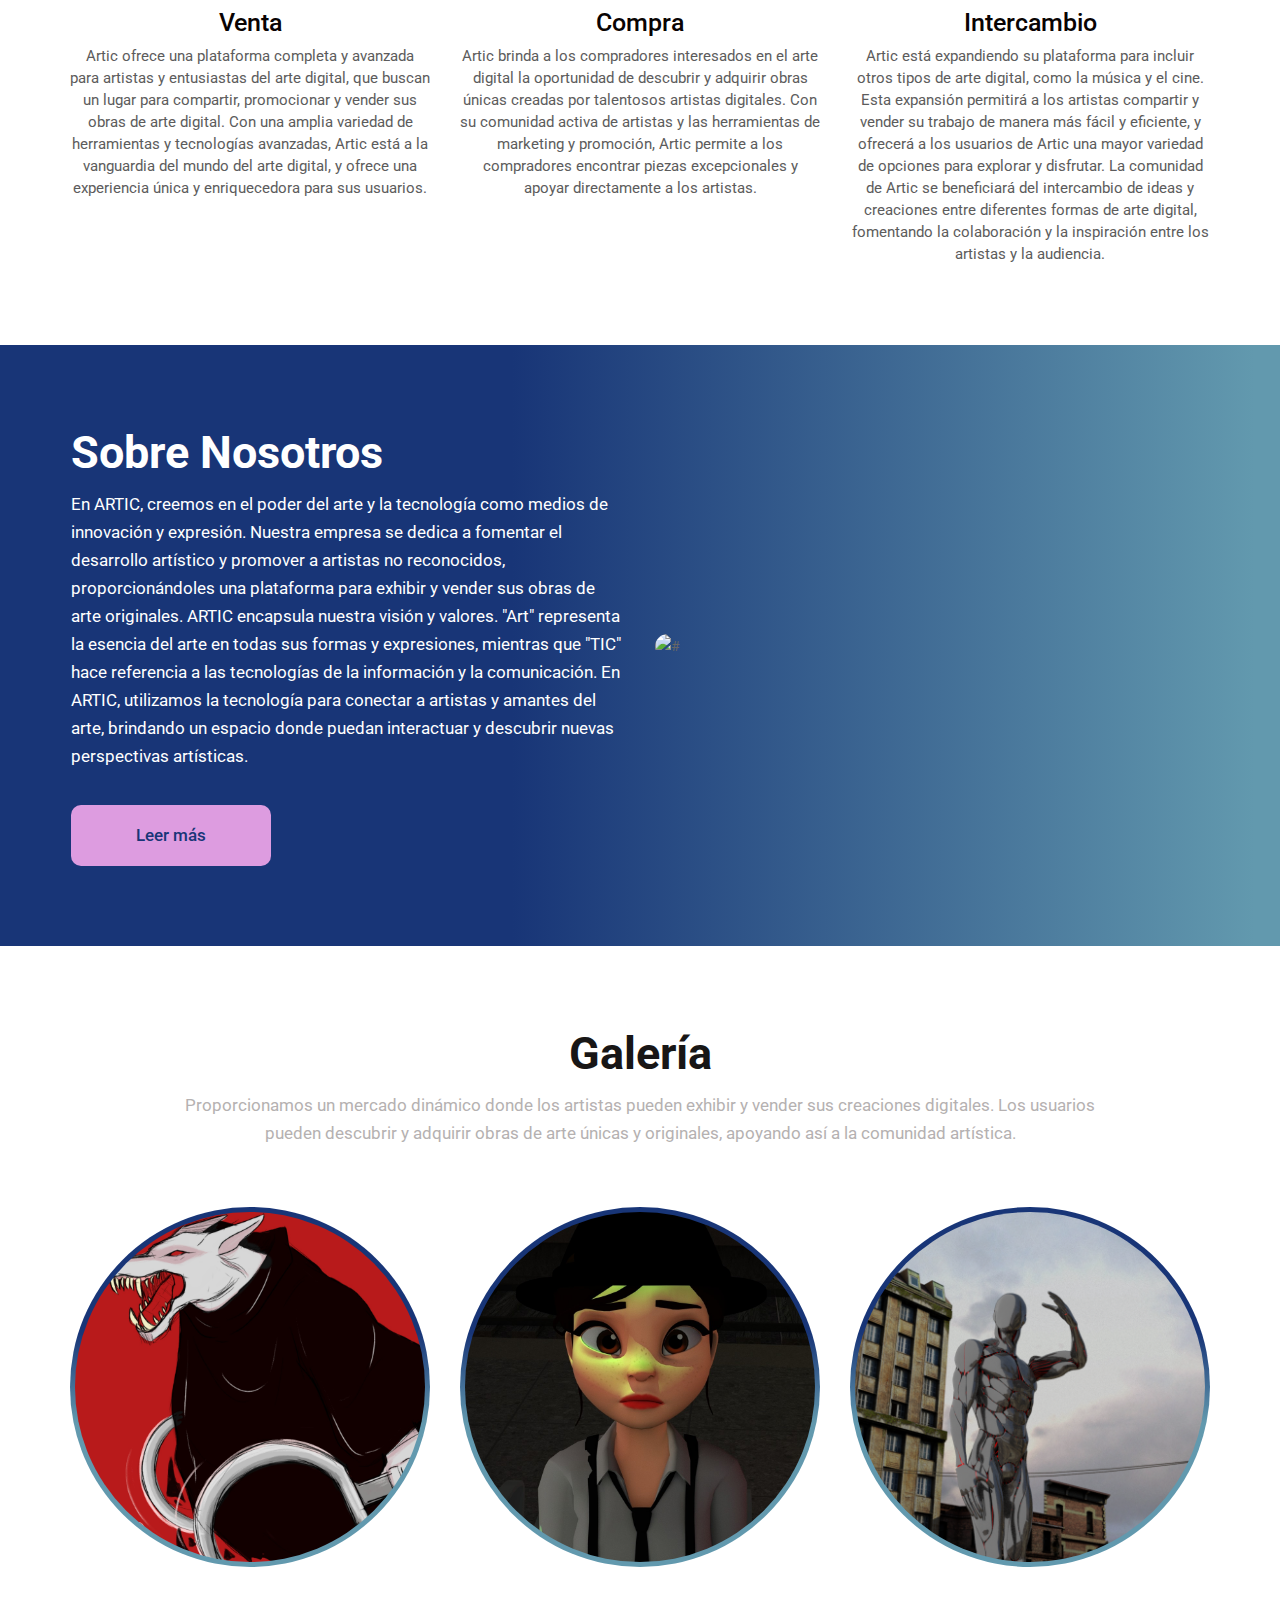
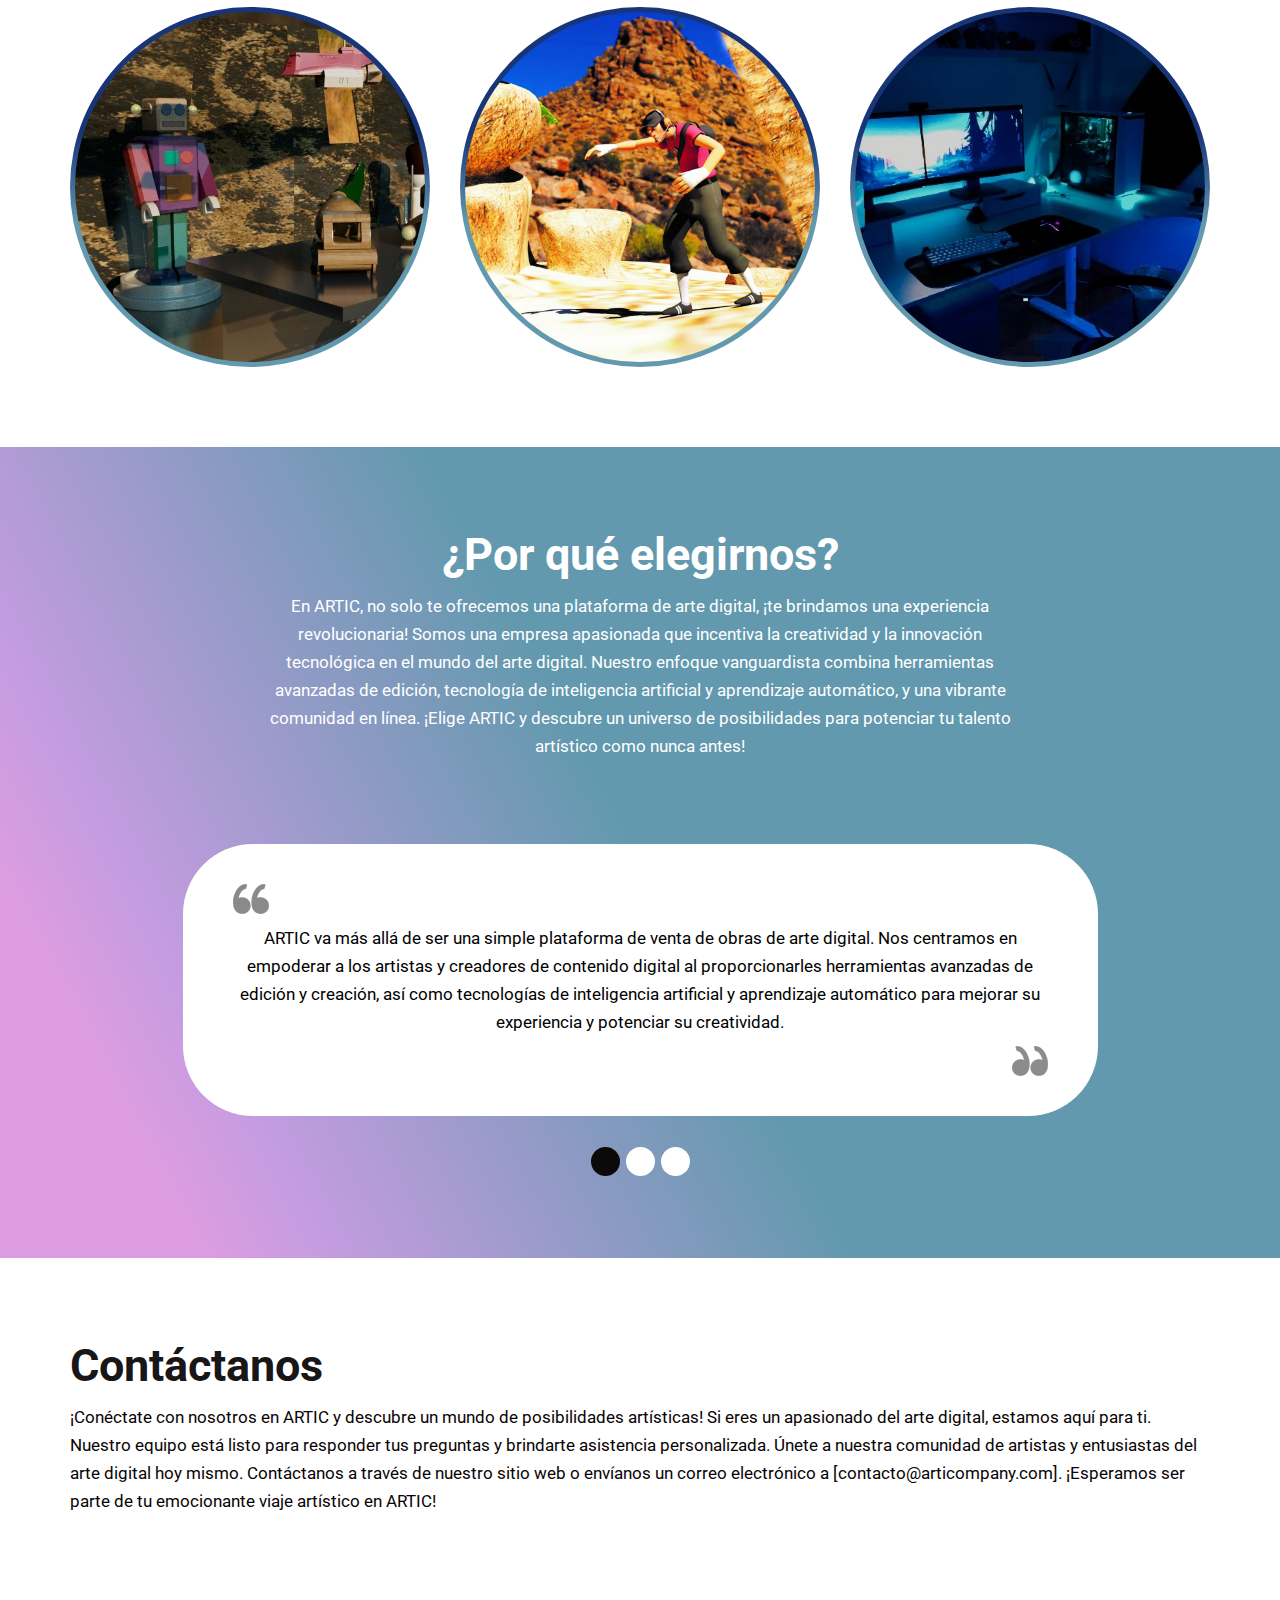
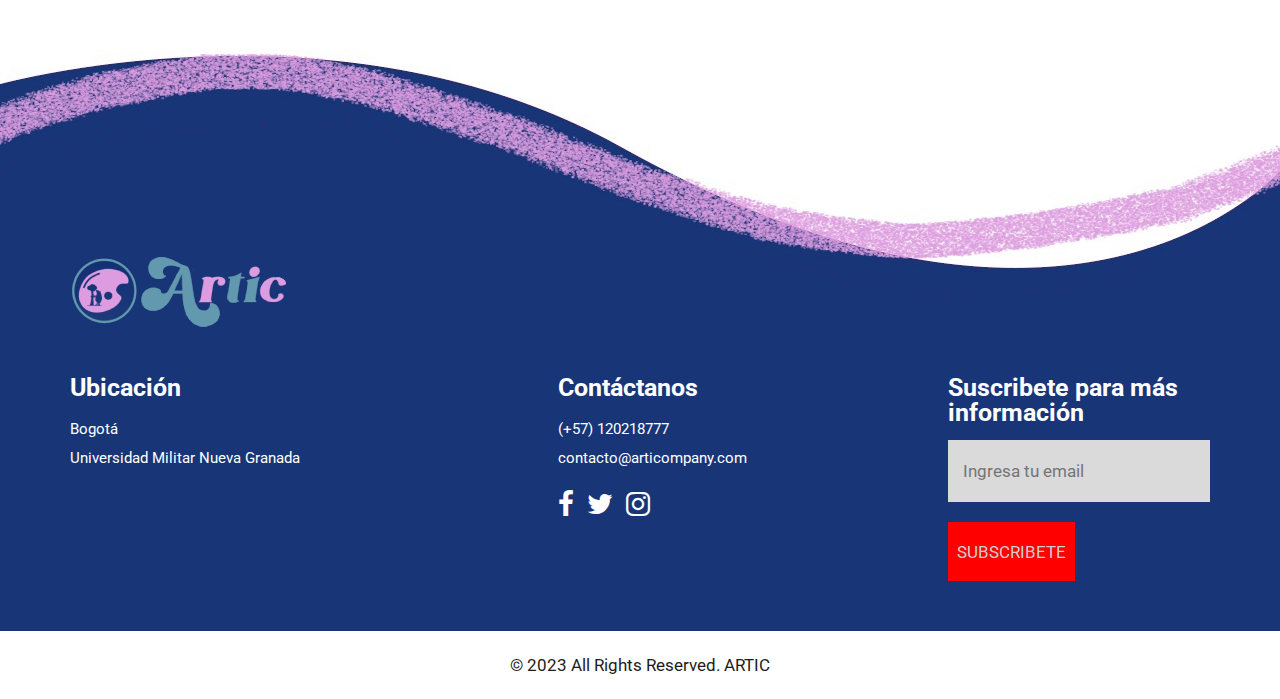
==== commit 5e57c353: "ccc" ====
--- a/index.html
+++ b/index.html
@@ -146,7 +146,7 @@
                </div>
                <div class="col-md-6">
                   <div class="about_img">
-                     <figure><img class="img_responsive" src="../images/nm.png" alt="#"/></figure>
+                     <figure><img class="img_responsive" src="../Artic/images/nm.png" alt="#"/></figure>
                   </div>
                </div>
             </div>
